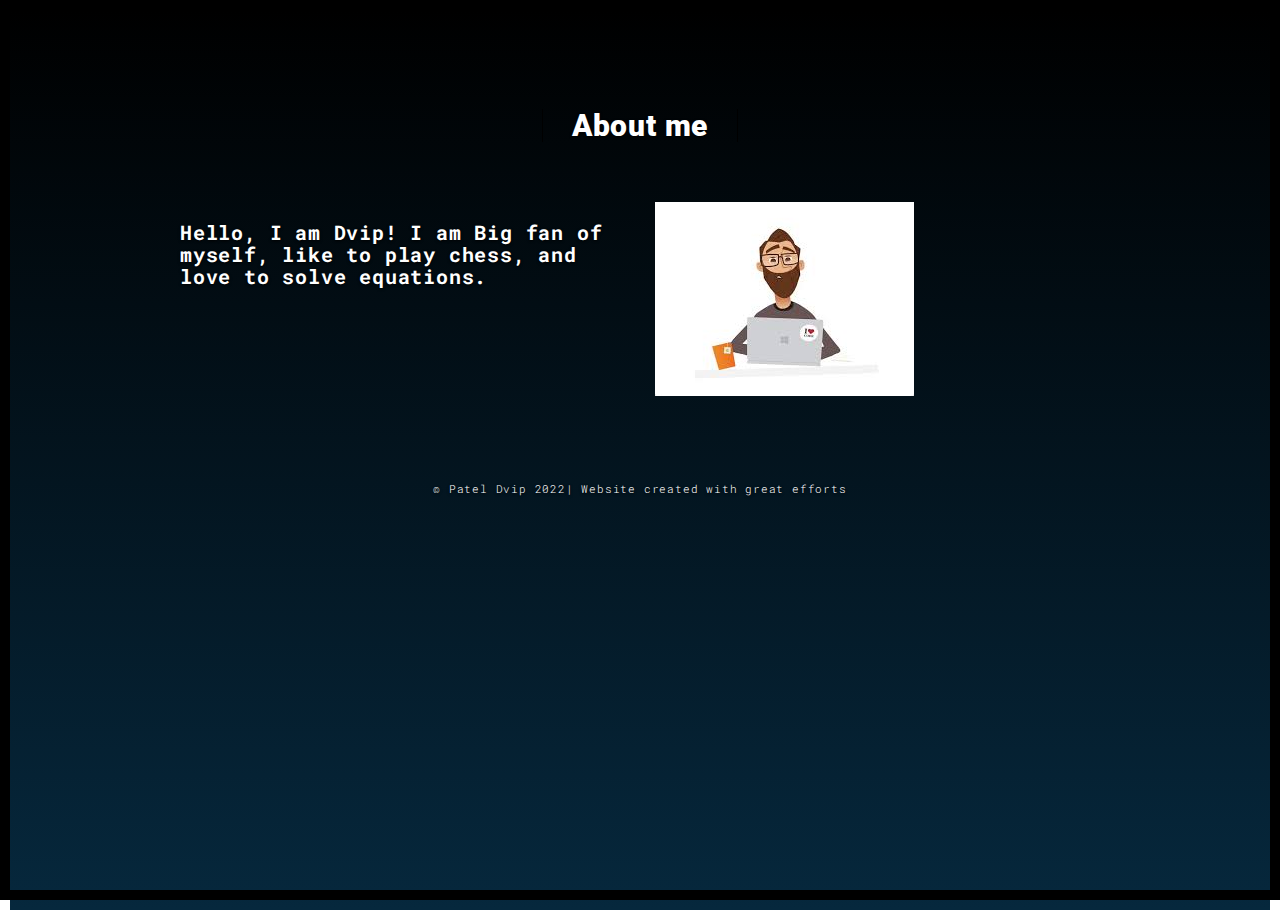
==== aboutme.html @ 4f1e0a8b "Add files via upload" ====
<!DOCTYPE html>
<html lang="en">
<head>
    <meta charset="UTF-8" />
    <meta content="IE=edge" http-equiv="X-UA-Compatible" />
    <meta content="width=device-width,initial-scale=1" name="viewport" />
    <meta content="description" name="description" />
    <meta name="google" content="notranslate" />
    <meta name="msapplication-tap-highlight" content="no" />
    <link href="./src/web-icon.ico" rel="icon" />
    <link rel="stylesheet" href="https://cdn.jsdelivr.net/npm/bootstrap@5.2.1/dist/css/bootstrap.min.css">
    <link rel="script" href="https://cdn.jsdelivr.net/npm/bootstrap@5.2.1/dist/js/bootstrap.bundle.min.js">
    <title>Starboy-About</title>
    <link href="css/style.css" rel="stylesheet" />
</head>

<body class="">
<div id="site-border-left"></div>
<div id="site-border-right"></div>
<div id="site-border-top"></div>
<div id="site-border-bottom"></div>
<div
        class="hero-full-container background-image-container white-text-container"
        style="background-image: linear-gradient(#000000, #06283D)"
>
    <div class="section-container">
        <div class="container">
            <div class="row">
                <div class="col-xs-12">
                    <div class="section-container-spacer text-center">
                        <h1 class="h2">About me</h1>
                    </div>

                    <div class="row">
                        <div class="col-md-10 col-md-offset-1">
                            <div class="row">
                                <div class="col-xs-12 col-md-6">
                                    <h3> Hello, I am Dvip! I am Big fan of myself, like to play chess, and love to solve equations.
                                    </li>
                                    </h3>
                                </ol>
                                </div>
                                <div class="col-xs-12 col-md-6">
                                    <img
                                            src="images/index.jpg"
                                            class="img-responsive"
                                            alt="Profile Picture"
                                    />
                                </div>
                            </div>
                        </div>
                    </div>
                </div>
            </div>
        </div>
    </div>

    <footer class="footer-container text-center card-footer bg-transparent border-success">
        <div class="container">
            <div class="row">
                <div class="col-xs-12">
                    <p>
                        © Patel Dvip 2022| Website created with great efforts
                    </p>
                </div>
            </div>
        </div>
    </footer>

    <script>
        document.addEventListener("DOMContentLoaded", function (event) {
            navActivePage();
        });
    </script>
    <script type="text/javascript" src="js/script.js"></script>
</body>
</html>
---- css/style.css ----
@import url(https://fonts.googleapis.com/css?family=Roboto:900|Roboto+Mono:300,400,700);
@import url(https://maxcdn.bootstrapcdn.com/font-awesome/4.7.0/css/font-awesome.min.css);
/*!
 * Bootstrap v3.3.7 (http://getbootstrap.com)
 * Copyright 2011-2016 Twitter, Inc.
 * Licensed under MIT (https://github.com/twbs/bootstrap/blob/master/LICENSE)
 */
/*! normalize.css v3.0.3 | MIT License | github.com/necolas/normalize.css */html {
    font-family:sans-serif;
    -ms-text-size-adjust:100%;
    -webkit-text-size-adjust:100%
}
body {
    margin:0
}
article,
aside,
details,
figcaption,
figure,
footer,
header,
hgroup,
main,
menu,
nav,
section,
summary {
    display:block
}
audio,
canvas,
progress,
video {
    display:inline-block;
    vertical-align:baseline
}
audio:not([controls]) {
    display:none;
    height:0
}
[hidden],
template {
    display:none
}
a {
    background-color:transparent
}
a:active,
a:hover {
    outline:0
}
abbr[title] {
    border-bottom:1px dotted
}
b,
strong {
    font-weight:700
}
dfn {
    font-style:italic
}
h1 {
    font-size:2em;
    margin:.67em 0
}
mark {
    background:#ff0;
    color:#000
}
small {
    font-size:80%
}
sub,
sup {
    font-size:75%;
    line-height:0;
    position:relative;
    vertical-align:baseline
}
sup {
    top:-.5em
}
sub {
    bottom:-.25em
}
img {
    border:0
}
svg:not(:root) {
    overflow:hidden
}
figure {
    margin:1em 40px
}
hr {
    box-sizing:content-box;
    height:0
}
pre {
    overflow:auto
}
code,
kbd,
pre,
samp {
    font-family:monospace,monospace;
    font-size:1em
}
button,
input,
optgroup,
select,
textarea {
    color:inherit;
    font:inherit;
    margin:0
}
button {
    overflow:visible
}
button,
select {
    text-transform:none
}
button,
html input[type=button],
input[type=reset],
input[type=submit] {
    -webkit-appearance:button;
    cursor:pointer
}
button[disabled],
html input[disabled] {
    cursor:default
}
button::-moz-focus-inner,
input::-moz-focus-inner {
    border:0;
    padding:0
}
input {
    line-height:normal
}
input[type=checkbox],
input[type=radio] {
    box-sizing:border-box;
    padding:0
}
input[type=number]::-webkit-inner-spin-button,
input[type=number]::-webkit-outer-spin-button {
    height:auto
}
input[type=search] {
    -webkit-appearance:textfield;
    box-sizing:content-box
}
input[type=search]::-webkit-search-cancel-button,
input[type=search]::-webkit-search-decoration {
    -webkit-appearance:none
}
fieldset {
    border:1px solid silver;
    margin:0 2px;
    padding:.35em .625em .75em
}
textarea {
    overflow:auto
}
optgroup {
    font-weight:700
}
table {
    border-collapse:collapse;
    border-spacing:0
}
td,
th {
    padding:0
}

/*! Source: https://github.com/h5bp/html5-boilerplate/blob/master/src/css/main.css */
@media print {
    *,
    :after,
    :before {
        background:transparent!important;
        color:#000!important;
        box-shadow:none!important;
        text-shadow:none!important
    }
    a,
    a:visited {
        text-decoration:underline
    }
    a[href]:after {
        content:" (" attr(href) ")"
    }
    abbr[title]:after {
        content:" (" attr(title) ")"
    }
    a[href^="#"]:after,
    a[href^="javascript:"]:after {
        content:""
    }
    blockquote,
    pre {
        border:1px solid #999;
        page-break-inside:avoid
    }
    thead {
        display:table-header-group
    }
    img,
    tr {
        page-break-inside:avoid
    }
    img {
        max-width:100%!important
    }
    h2,
    h3,
    p {
        orphans:3;
        widows:3
    }
    h2,
    h3 {
        page-break-after:avoid
    }
    .navbar {
        display:none
    }
    .btn>.caret,
    .dropup>.btn>.caret {
        border-top-color:#000!important
    }
    .label {
        border:1px solid #000
    }
    .table {
        border-collapse:collapse!important
    }
    .table td,
    .table th {
        background-color:#fff!important
    }
    .table-bordered td,
    .table-bordered th {
        border:1px solid #ddd!important
    }
}
*,
:after,
:before {
    -webkit-box-sizing:border-box;
    -moz-box-sizing:border-box;
    box-sizing:border-box
}
html {
    font-size:10px;
    -webkit-tap-highlight-color:transparent
}
body {
    font-family:Roboto Mono,Helvetica,Arial,sans-serif;
    font-size:11px;
    line-height:1.78;
    color:#000;
    background-color:#fff
}
button,
input,
select,
textarea {
    font-family:inherit;
    font-size:inherit;
    line-height:inherit
}
a {
    color:#001aff;
    text-decoration:none
}
a:focus,
a:hover {
    color:#0012b3;
    text-decoration:underline
}
a:focus {
    outline:5px auto -webkit-focus-ring-color;
    outline-offset:-2px
}
figure {
    margin:0
}
img {
    vertical-align:middle
}
.img-responsive {
    display:block;
    max-width:100%;
    height:auto
}
.img-rounded {
    border-radius:0
}
.img-thumbnail {
    padding:4px;
    line-height:1.78;
    background-color:#fff;
    border:1px solid #ddd;
    border-radius:0;
    -webkit-transition:all .2s ease-in-out;
    -o-transition:all .2s ease-in-out;
    transition:all .2s ease-in-out;
    display:inline-block;
    max-width:100%;
    height:auto
}
.img-circle {
    border-radius:50%
}
hr {
    margin-top:19px;
    margin-bottom:19px;
    border:0;
    border-top:1px solid #eee
}
.sr-only {
    position:absolute;
    width:1px;
    height:1px;
    margin:-1px;
    padding:0;
    overflow:hidden;
    clip:rect(0,0,0,0);
    border:0
}
.sr-only-focusable:active,
.sr-only-focusable:focus {
    position:static;
    width:auto;
    height:auto;
    margin:0;
    overflow:visible;
    clip:auto
}
[role=button] {
    cursor:pointer
}
.h1,
.h2,
.h3,
.h4,
.h5,
.h6,
h1,
h2,
h3,
h4,
h5,
h6 {
    font-family:Roboto Mono,Helvetica,Arial,sans-serif;
    font-weight:700;
    line-height:1.1;
    color:#000
}
.h1 .small,
.h1 small,
.h2 .small,
.h2 small,
.h3 .small,
.h3 small,
.h4 .small,
.h4 small,
.h5 .small,
.h5 small,
.h6 .small,
.h6 small,
h1 .small,
h1 small,
h2 .small,
h2 small,
h3 .small,
h3 small,
h4 .small,
h4 small,
h5 .small,
h5 small,
h6 .small,
h6 small {
    font-weight:400;
    line-height:1;
    color:#777
}
.h1,
.h2,
.h3,
h1,
h2,
h3 {
    margin-top:19px;
    margin-bottom:9.5px
}
.h1 .small,
.h1 small,
.h2 .small,
.h2 small,
.h3 .small,
.h3 small,
h1 .small,
h1 small,
h2 .small,
h2 small,
h3 .small,
h3 small {
    font-size:65%
}
.h4,
.h5,
.h6,
h4,
h5,
h6 {
    margin-top:9.5px;
    margin-bottom:9.5px
}
.h4 .small,
.h4 small,
.h5 .small,
.h5 small,
.h6 .small,
.h6 small,
h4 .small,
h4 small,
h5 .small,
h5 small,
h6 .small,
h6 small {
    font-size:75%
}
.h1,
h1 {
    font-size:70px
}
.h2,
h2 {
    font-size:30px
}
.h3,
h3 {
    font-size:20px
}
.h4,
.h5,
h4,
h5 {
    font-size:11px
}
.h6,
h6 {
    font-size:10px
}
p {
    margin:0 0 9.5px
}
.lead {
    margin-bottom:19px;
    font-size:12px;
    font-weight:300;
    line-height:1.4
}
@media (min-width:768px) {
    .lead {
        font-size:16.5px
    }
}
.small,
small {
    font-size:90%
}
.mark,
mark {
    background-color:#fcf8e3;
    padding:.2em
}
.text-left {
    text-align:left
}
.text-right {
    text-align:right
}
.text-center {
    text-align:center
}
.text-justify {
    text-align:justify
}
.text-nowrap {
    white-space:nowrap
}
.text-lowercase {
    text-transform:lowercase
}
.initialism,
.text-uppercase {
    text-transform:uppercase
}
.text-capitalize {
    text-transform:capitalize
}
.text-muted {
    color:#777
}
.text-primary {
    color:#001aff
}
a.text-primary:focus,
a.text-primary:hover {
    color:#0015cc
}
.text-success {
    color:#fff
}
a.text-success:focus,
a.text-success:hover {
    color:#e6e6e6
}
.text-info {
    color:#31708f
}
a.text-info:focus,
a.text-info:hover {
    color:#245269
}
.text-warning {
    color:#8a6d3b
}
a.text-warning:focus,
a.text-warning:hover {
    color:#66512c
}
.text-danger {
    color:#fff
}
a.text-danger:focus,
a.text-danger:hover {
    color:#e6e6e6
}
.bg-primary {
    color:#fff;
    background-color:#001aff
}
a.bg-primary:focus,
a.bg-primary:hover {
    background-color:#0015cc
}
.bg-success,
a.bg-success:focus,
a.bg-success:hover {
    background-color:#000
}
.bg-info {
    background-color:#d9edf7
}
a.bg-info:focus,
a.bg-info:hover {
    background-color:#afd9ee
}
.bg-warning {
    background-color:#fcf8e3
}
a.bg-warning:focus,
a.bg-warning:hover {
    background-color:#f7ecb5
}
.bg-danger {
    background-color:red
}
a.bg-danger:focus,
a.bg-danger:hover {
    background-color:#c00
}
.page-header {
    padding-bottom:8.5px;
    margin:38px 0 19px;
    border-bottom:1px solid #eee
}
ol,
ul {
    margin-top:0;
    margin-bottom:9.5px
}
ol ol,
ol ul,
ul ol,
ul ul {
    margin-bottom:0
}
.list-inline,
.list-unstyled {
    padding-left:0;
    list-style:none
}
.list-inline {
    margin-left:-5px
}
.list-inline>li {
    display:inline-block;
    padding-left:5px;
    padding-right:5px
}
dl {
    margin-top:0;
    margin-bottom:19px
}
dd,
dt {
    line-height:1.78
}
dt {
    font-weight:700
}
dd {
    margin-left:0
}
.dl-horizontal dd:after,
.dl-horizontal dd:before {
    content:" ";
    display:table
}
.dl-horizontal dd:after {
    clear:both
}
@media (min-width:768px) {
    .dl-horizontal dt {
        float:left;
        width:160px;
        clear:left;
        text-align:right;
        overflow:hidden;
        text-overflow:ellipsis;
        white-space:nowrap
    }
    .dl-horizontal dd {
        margin-left:180px
    }
}
abbr[data-original-title],
abbr[title] {
    cursor:help;
    border-bottom:1px dotted #777
}
.initialism {
    font-size:90%
}
blockquote {
    padding:9.5px 19px;
    margin:0 0 19px;
    font-size:13.75px;
    border-left:5px solid #eee
}
blockquote ol:last-child,
blockquote p:last-child,
blockquote ul:last-child {
    margin-bottom:0
}
blockquote .small,
blockquote footer,
blockquote small {
    display:block;
    font-size:80%;
    line-height:1.78;
    color:#777
}
blockquote .small:before,
blockquote footer:before,
blockquote small:before {
    content:"\2014   \A0"
}
.blockquote-reverse,
blockquote.pull-right {
    padding-right:15px;
    padding-left:0;
    border-right:5px solid #eee;
    border-left:0;
    text-align:right
}
.blockquote-reverse .small:before,
.blockquote-reverse footer:before,
.blockquote-reverse small:before,
blockquote.pull-right .small:before,
blockquote.pull-right footer:before,
blockquote.pull-right small:before {
    content:""
}
.blockquote-reverse .small:after,
.blockquote-reverse footer:after,
.blockquote-reverse small:after,
blockquote.pull-right .small:after,
blockquote.pull-right footer:after,
blockquote.pull-right small:after {
    content:"\A0   \2014"
}
address {
    margin-bottom:19px;
    font-style:normal;
    line-height:1.78
}
code,
kbd,
pre,
samp {
    font-family:Menlo,Monaco,Consolas,Courier New,monospace
}
code {
    color:#c7254e;
    background-color:#f9f2f4
}
code,
kbd {
    padding:2px 4px;
    font-size:90%;
    border-radius:0
}
kbd {
    color:#fff;
    background-color:#333;
    box-shadow:inset 0 -1px 0 rgba(0,0,0,.25)
}
kbd kbd {
    padding:0;
    font-size:100%;
    font-weight:700;
    box-shadow:none
}
pre {
    display:block;
    padding:9px;
    margin:0 0 9.5px;
    font-size:10px;
    line-height:1.78;
    word-break:break-all;
    word-wrap:break-word;
    color:#333;
    background-color:#f5f5f5;
    border:1px solid #ccc;
    border-radius:0
}
pre code {
    padding:0;
    font-size:inherit;
    color:inherit;
    white-space:pre-wrap;
    background-color:transparent;
    border-radius:0
}
.pre-scrollable {
    max-height:340px;
    overflow-y:scroll
}
.container {
    margin-right:auto;
    margin-left:auto;
    padding-left:15px;
    padding-right:15px
}
.container:after,
.container:before {
    content:" ";
    display:table
}
.container:after {
    clear:both
}
@media (min-width:768px) {
    .container {
        width:750px
    }
}
@media (min-width:992px) {
    .container {
        width:970px
    }
}
@media (min-width:1200px) {
    .container {
        width:1170px
    }
}
.container-fluid {
    margin-right:auto;
    margin-left:auto;
    padding-left:15px;
    padding-right:15px
}
.container-fluid:after,
.container-fluid:before {
    content:" ";
    display:table
}
.container-fluid:after {
    clear:both
}
.row {
    margin-left:-15px;
    margin-right:-15px
}
.row:after,
.row:before {
    content:" ";
    display:table
}
.row:after {
    clear:both
}
.col-lg-1,
.col-lg-2,
.col-lg-3,
.col-lg-4,
.col-lg-5,
.col-lg-6,
.col-lg-7,
.col-lg-8,
.col-lg-9,
.col-lg-10,
.col-lg-11,
.col-lg-12,
.col-md-1,
.col-md-2,
.col-md-3,
.col-md-4,
.col-md-5,
.col-md-6,
.col-md-7,
.col-md-8,
.col-md-9,
.col-md-10,
.col-md-11,
.col-md-12,
.col-sm-1,
.col-sm-2,
.col-sm-3,
.col-sm-4,
.col-sm-5,
.col-sm-6,
.col-sm-7,
.col-sm-8,
.col-sm-9,
.col-sm-10,
.col-sm-11,
.col-sm-12,
.col-xs-1,
.col-xs-2,
.col-xs-3,
.col-xs-4,
.col-xs-5,
.col-xs-6,
.col-xs-7,
.col-xs-8,
.col-xs-9,
.col-xs-10,
.col-xs-11,
.col-xs-12 {
    position:relative;
    min-height:1px;
    padding-left:15px;
    padding-right:15px
}
.col-xs-1,
.col-xs-2,
.col-xs-3,
.col-xs-4,
.col-xs-5,
.col-xs-6,
.col-xs-7,
.col-xs-8,
.col-xs-9,
.col-xs-10,
.col-xs-11,
.col-xs-12 {
    float:left
}
.col-xs-1 {
    width:8.33333%
}
.col-xs-2 {
    width:16.66667%
}
.col-xs-3 {
    width:25%
}
.col-xs-4 {
    width:33.33333%
}
.col-xs-5 {
    width:41.66667%
}
.col-xs-6 {
    width:50%
}
.col-xs-7 {
    width:58.33333%
}
.col-xs-8 {
    width:66.66667%
}
.col-xs-9 {
    width:75%
}
.col-xs-10 {
    width:83.33333%
}
.col-xs-11 {
    width:91.66667%
}
.col-xs-12 {
    width:100%
}
.col-xs-pull-0 {
    right:auto
}
.col-xs-pull-1 {
    right:8.33333%
}
.col-xs-pull-2 {
    right:16.66667%
}
.col-xs-pull-3 {
    right:25%
}
.col-xs-pull-4 {
    right:33.33333%
}
.col-xs-pull-5 {
    right:41.66667%
}
.col-xs-pull-6 {
    right:50%
}
.col-xs-pull-7 {
    right:58.33333%
}
.col-xs-pull-8 {
    right:66.66667%
}
.col-xs-pull-9 {
    right:75%
}
.col-xs-pull-10 {
    right:83.33333%
}
.col-xs-pull-11 {
    right:91.66667%
}
.col-xs-pull-12 {
    right:100%
}
.col-xs-push-0 {
    left:auto
}
.col-xs-push-1 {
    left:8.33333%
}
.col-xs-push-2 {
    left:16.66667%
}
.col-xs-push-3 {
    left:25%
}
.col-xs-push-4 {
    left:33.33333%
}
.col-xs-push-5 {
    left:41.66667%
}
.col-xs-push-6 {
    left:50%
}
.col-xs-push-7 {
    left:58.33333%
}
.col-xs-push-8 {
    left:66.66667%
}
.col-xs-push-9 {
    left:75%
}
.col-xs-push-10 {
    left:83.33333%
}
.col-xs-push-11 {
    left:91.66667%
}
.col-xs-push-12 {
    left:100%
}
.col-xs-offset-0 {
    margin-left:0
}
.col-xs-offset-1 {
    margin-left:8.33333%
}
.col-xs-offset-2 {
    margin-left:16.66667%
}
.col-xs-offset-3 {
    margin-left:25%
}
.col-xs-offset-4 {
    margin-left:33.33333%
}
.col-xs-offset-5 {
    margin-left:41.66667%
}
.col-xs-offset-6 {
    margin-left:50%
}
.col-xs-offset-7 {
    margin-left:58.33333%
}
.col-xs-offset-8 {
    margin-left:66.66667%
}
.col-xs-offset-9 {
    margin-left:75%
}
.col-xs-offset-10 {
    margin-left:83.33333%
}
.col-xs-offset-11 {
    margin-left:91.66667%
}
.col-xs-offset-12 {
    margin-left:100%
}
@media (min-width:768px) {
    .col-sm-1,
    .col-sm-2,
    .col-sm-3,
    .col-sm-4,
    .col-sm-5,
    .col-sm-6,
    .col-sm-7,
    .col-sm-8,
    .col-sm-9,
    .col-sm-10,
    .col-sm-11,
    .col-sm-12 {
        float:left
    }
    .col-sm-1 {
        width:8.33333%
    }
    .col-sm-2 {
        width:16.66667%
    }
    .col-sm-3 {
        width:25%
    }
    .col-sm-4 {
        width:33.33333%
    }
    .col-sm-5 {
        width:41.66667%
    }
    .col-sm-6 {
        width:50%
    }
    .col-sm-7 {
        width:58.33333%
    }
    .col-sm-8 {
        width:66.66667%
    }
    .col-sm-9 {
        width:75%
    }
    .col-sm-10 {
        width:83.33333%
    }
    .col-sm-11 {
        width:91.66667%
    }
    .col-sm-12 {
        width:100%
    }
    .col-sm-pull-0 {
        right:auto
    }
    .col-sm-pull-1 {
        right:8.33333%
    }
    .col-sm-pull-2 {
        right:16.66667%
    }
    .col-sm-pull-3 {
        right:25%
    }
    .col-sm-pull-4 {
        right:33.33333%
    }
    .col-sm-pull-5 {
        right:41.66667%
    }
    .col-sm-pull-6 {
        right:50%
    }
    .col-sm-pull-7 {
        right:58.33333%
    }
    .col-sm-pull-8 {
        right:66.66667%
    }
    .col-sm-pull-9 {
        right:75%
    }
    .col-sm-pull-10 {
        right:83.33333%
    }
    .col-sm-pull-11 {
        right:91.66667%
    }
    .col-sm-pull-12 {
        right:100%
    }
    .col-sm-push-0 {
        left:auto
    }
    .col-sm-push-1 {
        left:8.33333%
    }
    .col-sm-push-2 {
        left:16.66667%
    }
    .col-sm-push-3 {
        left:25%
    }
    .col-sm-push-4 {
        left:33.33333%
    }
    .col-sm-push-5 {
        left:41.66667%
    }
    .col-sm-push-6 {
        left:50%
    }
    .col-sm-push-7 {
        left:58.33333%
    }
    .col-sm-push-8 {
        left:66.66667%
    }
    .col-sm-push-9 {
        left:75%
    }
    .col-sm-push-10 {
        left:83.33333%
    }
    .col-sm-push-11 {
        left:91.66667%
    }
    .col-sm-push-12 {
        left:100%
    }
    .col-sm-offset-0 {
        margin-left:0
    }
    .col-sm-offset-1 {
        margin-left:8.33333%
    }
    .col-sm-offset-2 {
        margin-left:16.66667%
    }
    .col-sm-offset-3 {
        margin-left:25%
    }
    .col-sm-offset-4 {
        margin-left:33.33333%
    }
    .col-sm-offset-5 {
        margin-left:41.66667%
    }
    .col-sm-offset-6 {
        margin-left:50%
    }
    .col-sm-offset-7 {
        margin-left:58.33333%
    }
    .col-sm-offset-8 {
        margin-left:66.66667%
    }
    .col-sm-offset-9 {
        margin-left:75%
    }
    .col-sm-offset-10 {
        margin-left:83.33333%
    }
    .col-sm-offset-11 {
        margin-left:91.66667%
    }
    .col-sm-offset-12 {
        margin-left:100%
    }
}
@media (min-width:992px) {
    .col-md-1,
    .col-md-2,
    .col-md-3,
    .col-md-4,
    .col-md-5,
    .col-md-6,
    .col-md-7,
    .col-md-8,
    .col-md-9,
    .col-md-10,
    .col-md-11,
    .col-md-12 {
        float:left
    }
    .col-md-1 {
        width:8.33333%
    }
    .col-md-2 {
        width:16.66667%
    }
    .col-md-3 {
        width:25%
    }
    .col-md-4 {
        width:33.33333%
    }
    .col-md-5 {
        width:41.66667%
    }
    .col-md-6 {
        width:50%
    }
    .col-md-7 {
        width:58.33333%
    }
    .col-md-8 {
        width:66.66667%
    }
    .col-md-9 {
        width:75%
    }
    .col-md-10 {
        width:83.33333%
    }
    .col-md-11 {
        width:91.66667%
    }
    .col-md-12 {
        width:100%
    }
    .col-md-pull-0 {
        right:auto
    }
    .col-md-pull-1 {
        right:8.33333%
    }
    .col-md-pull-2 {
        right:16.66667%
    }
    .col-md-pull-3 {
        right:25%
    }
    .col-md-pull-4 {
        right:33.33333%
    }
    .col-md-pull-5 {
        right:41.66667%
    }
    .col-md-pull-6 {
        right:50%
    }
    .col-md-pull-7 {
        right:58.33333%
    }
    .col-md-pull-8 {
        right:66.66667%
    }
    .col-md-pull-9 {
        right:75%
    }
    .col-md-pull-10 {
        right:83.33333%
    }
    .col-md-pull-11 {
        right:91.66667%
    }
    .col-md-pull-12 {
        right:100%
    }
    .col-md-push-0 {
        left:auto
    }
    .col-md-push-1 {
        left:8.33333%
    }
    .col-md-push-2 {
        left:16.66667%
    }
    .col-md-push-3 {
        left:25%
    }
    .col-md-push-4 {
        left:33.33333%
    }
    .col-md-push-5 {
        left:41.66667%
    }
    .col-md-push-6 {
        left:50%
    }
    .col-md-push-7 {
        left:58.33333%
    }
    .col-md-push-8 {
        left:66.66667%
    }
    .col-md-push-9 {
        left:75%
    }
    .col-md-push-10 {
        left:83.33333%
    }
    .col-md-push-11 {
        left:91.66667%
    }
    .col-md-push-12 {
        left:100%
    }
    .col-md-offset-0 {
        margin-left:0
    }
    .col-md-offset-1 {
        margin-left:8.33333%
    }
    .col-md-offset-2 {
        margin-left:16.66667%
    }
    .col-md-offset-3 {
        margin-left:25%
    }
    .col-md-offset-4 {
        margin-left:33.33333%
    }
    .col-md-offset-5 {
        margin-left:41.66667%
    }
    .col-md-offset-6 {
        margin-left:50%
    }
    .col-md-offset-7 {
        margin-left:58.33333%
    }
    .col-md-offset-8 {
        margin-left:66.66667%
    }
    .col-md-offset-9 {
        margin-left:75%
    }
    .col-md-offset-10 {
        margin-left:83.33333%
    }
    .col-md-offset-11 {
        margin-left:91.66667%
    }
    .col-md-offset-12 {
        margin-left:100%
    }
}
@media (min-width:1200px) {
    .col-lg-1,
    .col-lg-2,
    .col-lg-3,
    .col-lg-4,
    .col-lg-5,
    .col-lg-6,
    .col-lg-7,
    .col-lg-8,
    .col-lg-9,
    .col-lg-10,
    .col-lg-11,
    .col-lg-12 {
        float:left
    }
    .col-lg-1 {
        width:8.33333%
    }
    .col-lg-2 {
        width:16.66667%
    }
    .col-lg-3 {
        width:25%
    }
    .col-lg-4 {
        width:33.33333%
    }
    .col-lg-5 {
        width:41.66667%
    }
    .col-lg-6 {
        width:50%
    }
    .col-lg-7 {
        width:58.33333%
    }
    .col-lg-8 {
        width:66.66667%
    }
    .col-lg-9 {
        width:75%
    }
    .col-lg-10 {
        width:83.33333%
    }
    .col-lg-11 {
        width:91.66667%
    }
    .col-lg-12 {
        width:100%
    }
    .col-lg-pull-0 {
        right:auto
    }
    .col-lg-pull-1 {
        right:8.33333%
    }
    .col-lg-pull-2 {
        right:16.66667%
    }
    .col-lg-pull-3 {
        right:25%
    }
    .col-lg-pull-4 {
        right:33.33333%
    }
    .col-lg-pull-5 {
        right:41.66667%
    }
    .col-lg-pull-6 {
        right:50%
    }
    .col-lg-pull-7 {
        right:58.33333%
    }
    .col-lg-pull-8 {
        right:66.66667%
    }
    .col-lg-pull-9 {
        right:75%
    }
    .col-lg-pull-10 {
        right:83.33333%
    }
    .col-lg-pull-11 {
        right:91.66667%
    }
    .col-lg-pull-12 {
        right:100%
    }
    .col-lg-push-0 {
        left:auto
    }
    .col-lg-push-1 {
        left:8.33333%
    }
    .col-lg-push-2 {
        left:16.66667%
    }
    .col-lg-push-3 {
        left:25%
    }
    .col-lg-push-4 {
        left:33.33333%
    }
    .col-lg-push-5 {
        left:41.66667%
    }
    .col-lg-push-6 {
        left:50%
    }
    .col-lg-push-7 {
        left:58.33333%
    }
    .col-lg-push-8 {
        left:66.66667%
    }
    .col-lg-push-9 {
        left:75%
    }
    .col-lg-push-10 {
        left:83.33333%
    }
    .col-lg-push-11 {
        left:91.66667%
    }
    .col-lg-push-12 {
        left:100%
    }
    .col-lg-offset-0 {
        margin-left:0
    }
    .col-lg-offset-1 {
        margin-left:8.33333%
    }
    .col-lg-offset-2 {
        margin-left:16.66667%
    }
    .col-lg-offset-3 {
        margin-left:25%
    }
    .col-lg-offset-4 {
        margin-left:33.33333%
    }
    .col-lg-offset-5 {
        margin-left:41.66667%
    }
    .col-lg-offset-6 {
        margin-left:50%
    }
    .col-lg-offset-7 {
        margin-left:58.33333%
    }
    .col-lg-offset-8 {
        margin-left:66.66667%
    }
    .col-lg-offset-9 {
        margin-left:75%
    }
    .col-lg-offset-10 {
        margin-left:83.33333%
    }
    .col-lg-offset-11 {
        margin-left:91.66667%
    }
    .col-lg-offset-12 {
        margin-left:100%
    }
}
table {
    background-color:transparent
}
caption {
    padding-top:8px;
    padding-bottom:8px;
    color:#777
}
caption,
th {
    text-align:left
}
.table {
    width:100%;
    max-width:100%;
    margin-bottom:19px
}
.table>tbody>tr>td,
.table>tbody>tr>th,
.table>tfoot>tr>td,
.table>tfoot>tr>th,
.table>thead>tr>td,
.table>thead>tr>th {
    padding:8px;
    line-height:1.78;
    vertical-align:top;
    border-top:1px solid #ddd
}
.table>thead>tr>th {
    vertical-align:bottom;
    border-bottom:2px solid #ddd
}
.table>caption+thead>tr:first-child>td,
.table>caption+thead>tr:first-child>th,
.table>colgroup+thead>tr:first-child>td,
.table>colgroup+thead>tr:first-child>th,
.table>thead:first-child>tr:first-child>td,
.table>thead:first-child>tr:first-child>th {
    border-top:0
}
.table>tbody+tbody {
    border-top:2px solid #ddd
}
.table .table {
    background-color:#fff
}
.table-condensed>tbody>tr>td,
.table-condensed>tbody>tr>th,
.table-condensed>tfoot>tr>td,
.table-condensed>tfoot>tr>th,
.table-condensed>thead>tr>td,
.table-condensed>thead>tr>th {
    padding:5px
}
.table-bordered,
.table-bordered>tbody>tr>td,
.table-bordered>tbody>tr>th,
.table-bordered>tfoot>tr>td,
.table-bordered>tfoot>tr>th,
.table-bordered>thead>tr>td,
.table-bordered>thead>tr>th {
    border:1px solid #ddd
}
.table-bordered>thead>tr>td,
.table-bordered>thead>tr>th {
    border-bottom-width:2px
}
.table-striped>tbody>tr:nth-of-type(odd) {
    background-color:#f9f9f9
}
.table-hover>tbody>tr:hover {
    background-color:#f5f5f5
}
table col[class*=col-] {
    position:static;
    float:none;
    display:table-column
}
table td[class*=col-],
table th[class*=col-] {
    position:static;
    float:none;
    display:table-cell
}
.table>tbody>tr.active>td,
.table>tbody>tr.active>th,
.table>tbody>tr>td.active,
.table>tbody>tr>th.active,
.table>tfoot>tr.active>td,
.table>tfoot>tr.active>th,
.table>tfoot>tr>td.active,
.table>tfoot>tr>th.active,
.table>thead>tr.active>td,
.table>thead>tr.active>th,
.table>thead>tr>td.active,
.table>thead>tr>th.active {
    background-color:#f5f5f5
}
.table-hover>tbody>tr.active:hover>td,
.table-hover>tbody>tr.active:hover>th,
.table-hover>tbody>tr:hover>.active,
.table-hover>tbody>tr>td.active:hover,
.table-hover>tbody>tr>th.active:hover {
    background-color:#e8e8e8
}
.table-hover>tbody>tr.success:hover>td,
.table-hover>tbody>tr.success:hover>th,
.table-hover>tbody>tr:hover>.success,
.table-hover>tbody>tr>td.success:hover,
.table-hover>tbody>tr>th.success:hover,
.table>tbody>tr.success>td,
.table>tbody>tr.success>th,
.table>tbody>tr>td.success,
.table>tbody>tr>th.success,
.table>tfoot>tr.success>td,
.table>tfoot>tr.success>th,
.table>tfoot>tr>td.success,
.table>tfoot>tr>th.success,
.table>thead>tr.success>td,
.table>thead>tr.success>th,
.table>thead>tr>td.success,
.table>thead>tr>th.success {
    background-color:#000
}
.table>tbody>tr.info>td,
.table>tbody>tr.info>th,
.table>tbody>tr>td.info,
.table>tbody>tr>th.info,
.table>tfoot>tr.info>td,
.table>tfoot>tr.info>th,
.table>tfoot>tr>td.info,
.table>tfoot>tr>th.info,
.table>thead>tr.info>td,
.table>thead>tr.info>th,
.table>thead>tr>td.info,
.table>thead>tr>th.info {
    background-color:#d9edf7
}
.table-hover>tbody>tr.info:hover>td,
.table-hover>tbody>tr.info:hover>th,
.table-hover>tbody>tr:hover>.info,
.table-hover>tbody>tr>td.info:hover,
.table-hover>tbody>tr>th.info:hover {
    background-color:#c4e3f3
}
.table>tbody>tr.warning>td,
.table>tbody>tr.warning>th,
.table>tbody>tr>td.warning,
.table>tbody>tr>th.warning,
.table>tfoot>tr.warning>td,
.table>tfoot>tr.warning>th,
.table>tfoot>tr>td.warning,
.table>tfoot>tr>th.warning,
.table>thead>tr.warning>td,
.table>thead>tr.warning>th,
.table>thead>tr>td.warning,
.table>thead>tr>th.warning {
    background-color:#fcf8e3
}
.table-hover>tbody>tr.warning:hover>td,
.table-hover>tbody>tr.warning:hover>th,
.table-hover>tbody>tr:hover>.warning,
.table-hover>tbody>tr>td.warning:hover,
.table-hover>tbody>tr>th.warning:hover {
    background-color:#faf2cc
}
.table>tbody>tr.danger>td,
.table>tbody>tr.danger>th,
.table>tbody>tr>td.danger,
.table>tbody>tr>th.danger,
.table>tfoot>tr.danger>td,
.table>tfoot>tr.danger>th,
.table>tfoot>tr>td.danger,
.table>tfoot>tr>th.danger,
.table>thead>tr.danger>td,
.table>thead>tr.danger>th,
.table>thead>tr>td.danger,
.table>thead>tr>th.danger {
    background-color:red
}
.table-hover>tbody>tr.danger:hover>td,
.table-hover>tbody>tr.danger:hover>th,
.table-hover>tbody>tr:hover>.danger,
.table-hover>tbody>tr>td.danger:hover,
.table-hover>tbody>tr>th.danger:hover {
    background-color:#e60000
}
.table-responsive {
    overflow-x:auto;
    min-height:.01%
}
@media screen and (max-width:767px) {
    .table-responsive {
        width:100%;
        margin-bottom:14.25px;
        overflow-y:hidden;
        -ms-overflow-style:-ms-autohiding-scrollbar;
        border:1px solid #ddd
    }
    .table-responsive>.table {
        margin-bottom:0
    }
    .table-responsive>.table>tbody>tr>td,
    .table-responsive>.table>tbody>tr>th,
    .table-responsive>.table>tfoot>tr>td,
    .table-responsive>.table>tfoot>tr>th,
    .table-responsive>.table>thead>tr>td,
    .table-responsive>.table>thead>tr>th {
        white-space:nowrap
    }
    .table-responsive>.table-bordered {
        border:0
    }
    .table-responsive>.table-bordered>tbody>tr>td:first-child,
    .table-responsive>.table-bordered>tbody>tr>th:first-child,
    .table-responsive>.table-bordered>tfoot>tr>td:first-child,
    .table-responsive>.table-bordered>tfoot>tr>th:first-child,
    .table-responsive>.table-bordered>thead>tr>td:first-child,
    .table-responsive>.table-bordered>thead>tr>th:first-child {
        border-left:0
    }
    .table-responsive>.table-bordered>tbody>tr>td:last-child,
    .table-responsive>.table-bordered>tbody>tr>th:last-child,
    .table-responsive>.table-bordered>tfoot>tr>td:last-child,
    .table-responsive>.table-bordered>tfoot>tr>th:last-child,
    .table-responsive>.table-bordered>thead>tr>td:last-child,
    .table-responsive>.table-bordered>thead>tr>th:last-child {
        border-right:0
    }
    .table-responsive>.table-bordered>tbody>tr:last-child>td,
    .table-responsive>.table-bordered>tbody>tr:last-child>th,
    .table-responsive>.table-bordered>tfoot>tr:last-child>td,
    .table-responsive>.table-bordered>tfoot>tr:last-child>th {
        border-bottom:0
    }
}
fieldset {
    margin:0;
    min-width:0
}
fieldset,
legend {
    padding:0;
    border:0
}
legend {
    display:block;
    width:100%;
    margin-bottom:19px;
    font-size:16.5px;
    line-height:inherit;
    color:#333;
    border-bottom:1px solid #e5e5e5
}
label {
    display:inline-block;
    max-width:100%;
    margin-bottom:5px;
    font-weight:700
}
input[type=search] {
    -webkit-box-sizing:border-box;
    -moz-box-sizing:border-box;
    box-sizing:border-box
}
input[type=checkbox],
input[type=radio] {
    margin:4px 0 0;
    margin-top:1px\9;
    line-height:normal
}
input[type=file] {
    display:block
}
input[type=range] {
    display:block;
    width:100%
}
select[multiple],
select[size] {
    height:auto
}
input[type=checkbox]:focus,
input[type=file]:focus,
input[type=radio]:focus {
    outline:5px auto -webkit-focus-ring-color;
    outline-offset:-2px
}
output {
    padding-top:9px
}
.form-control,
output {
    display:block;
    font-size:11px;
    line-height:1.78;
    color:#555
}
.form-control {
    width:100%;
    height:40px;
    padding:8px 14px;
    background-color:#fff;
    background-image:none;
    border:1px solid #000;
    border-radius:0;
    -webkit-box-shadow:inset 0 1px 1px rgba(0,0,0,.075);
    box-shadow:inset 0 1px 1px rgba(0,0,0,.075);
    -webkit-transition:border-color .15s ease-in-out,box-shadow .15s ease-in-out;
    -o-transition:border-color ease-in-out .15s,box-shadow ease-in-out .15s;
    transition:border-color .15s ease-in-out,box-shadow .15s ease-in-out
}
.form-control:focus {
    border-color:#66afe9;
    -webkit-box-shadow:inset 0 1px 1px rgba(0,0,0,.075),0 0 8px rgba(102,175,233,.6);
    box-shadow:inset 0 1px 1px rgba(0,0,0,.075),0 0 8px rgba(102,175,233,.6)
}
.form-control::-moz-placeholder {
    color:#999;
    opacity:1
}
.form-control:-ms-input-placeholder {
    color:#999
}
.form-control::-webkit-input-placeholder {
    color:#999
}
.form-control::-ms-expand {
    border:0;
    background-color:transparent
}
.form-control[disabled],
.form-control[readonly],
fieldset[disabled] .form-control {
    background-color:#eee;
    opacity:1
}
.form-control[disabled],
fieldset[disabled] .form-control {
    cursor:not-allowed
}
textarea.form-control {
    height:auto
}
input[type=search] {
    -webkit-appearance:none
}
@media screen and (-webkit-min-device-pixel-ratio:0) {
    input[type=date].form-control,
    input[type=datetime-local].form-control,
    input[type=month].form-control,
    input[type=time].form-control {
        line-height:40px
    }
    .input-group-sm>.input-group-btn>input[type=date].btn,
    .input-group-sm>.input-group-btn>input[type=datetime-local].btn,
    .input-group-sm>.input-group-btn>input[type=month].btn,
    .input-group-sm>.input-group-btn>input[type=time].btn,
    .input-group-sm>input[type=date].form-control,
    .input-group-sm>input[type=date].input-group-addon,
    .input-group-sm>input[type=datetime-local].form-control,
    .input-group-sm>input[type=datetime-local].input-group-addon,
    .input-group-sm>input[type=month].form-control,
    .input-group-sm>input[type=month].input-group-addon,
    .input-group-sm>input[type=time].form-control,
    .input-group-sm>input[type=time].input-group-addon,
    .input-group-sm input[type=date],
    .input-group-sm input[type=datetime-local],
    .input-group-sm input[type=month],
    .input-group-sm input[type=time],
    input[type=date].input-sm,
    input[type=datetime-local].input-sm,
    input[type=month].input-sm,
    input[type=time].input-sm {
        line-height:27px
    }
    .input-group-lg>.input-group-btn>input[type=date].btn,
    .input-group-lg>.input-group-btn>input[type=datetime-local].btn,
    .input-group-lg>.input-group-btn>input[type=month].btn,
    .input-group-lg>.input-group-btn>input[type=time].btn,
    .input-group-lg>input[type=date].form-control,
    .input-group-lg>input[type=date].input-group-addon,
    .input-group-lg>input[type=datetime-local].form-control,
    .input-group-lg>input[type=datetime-local].input-group-addon,
    .input-group-lg>input[type=month].form-control,
    .input-group-lg>input[type=month].input-group-addon,
    .input-group-lg>input[type=time].form-control,
    .input-group-lg>input[type=time].input-group-addon,
    .input-group-lg input[type=date],
    .input-group-lg input[type=datetime-local],
    .input-group-lg input[type=month],
    .input-group-lg input[type=time],
    input[type=date].input-lg,
    input[type=datetime-local].input-lg,
    input[type=month].input-lg,
    input[type=time].input-lg {
        line-height:41px
    }
}
.form-group {
    margin-bottom:15px
}
.checkbox,
.radio {
    position:relative;
    display:block;
    margin-top:10px;
    margin-bottom:10px
}
.checkbox label,
.radio label {
    min-height:19px;
    padding-left:20px;
    margin-bottom:0;
    font-weight:400;
    cursor:pointer
}
.checkbox-inline input[type=checkbox],
.checkbox input[type=checkbox],
.radio-inline input[type=radio],
.radio input[type=radio] {
    position:absolute;
    margin-left:-20px;
    margin-top:4px\9
}
.checkbox+.checkbox,
.radio+.radio {
    margin-top:-5px
}
.checkbox-inline,
.radio-inline {
    position:relative;
    display:inline-block;
    padding-left:20px;
    margin-bottom:0;
    vertical-align:middle;
    font-weight:400;
    cursor:pointer
}
.checkbox-inline+.checkbox-inline,
.radio-inline+.radio-inline {
    margin-top:0;
    margin-left:10px
}
.checkbox-inline.disabled,
.checkbox.disabled label,
.radio-inline.disabled,
.radio.disabled label,
fieldset[disabled] .checkbox-inline,
fieldset[disabled] .checkbox label,
fieldset[disabled] .radio-inline,
fieldset[disabled] .radio label,
fieldset[disabled] input[type=checkbox],
fieldset[disabled] input[type=radio],
input[type=checkbox].disabled,
input[type=checkbox][disabled],
input[type=radio].disabled,
input[type=radio][disabled] {
    cursor:not-allowed
}
.form-control-static {
    padding-top:9px;
    padding-bottom:9px;
    margin-bottom:0;
    min-height:30px
}
.form-control-static.input-lg,
.form-control-static.input-sm,
.input-group-lg>.form-control-static.form-control,
.input-group-lg>.form-control-static.input-group-addon,
.input-group-lg>.input-group-btn>.form-control-static.btn,
.input-group-sm>.form-control-static.form-control,
.input-group-sm>.form-control-static.input-group-addon,
.input-group-sm>.input-group-btn>.form-control-static.btn {
    padding-left:0;
    padding-right:0
}
.input-group-sm>.form-control,
.input-group-sm>.input-group-addon,
.input-group-sm>.input-group-btn>.btn,
.input-sm {
    height:27px;
    padding:5px 10px;
    font-size:10px;
    line-height:1.5;
    border-radius:0
}
.input-group-sm>.input-group-btn>select.btn,
.input-group-sm>select.form-control,
.input-group-sm>select.input-group-addon,
select.input-sm {
    height:27px;
    line-height:27px
}
.input-group-sm>.input-group-btn>select[multiple].btn,
.input-group-sm>.input-group-btn>textarea.btn,
.input-group-sm>select[multiple].form-control,
.input-group-sm>select[multiple].input-group-addon,
.input-group-sm>textarea.form-control,
.input-group-sm>textarea.input-group-addon,
select[multiple].input-sm,
textarea.input-sm {
    height:auto
}
.form-group-sm .form-control {
    height:27px;
    padding:5px 10px;
    font-size:10px;
    line-height:1.5;
    border-radius:0
}
.form-group-sm select.form-control {
    height:27px;
    line-height:27px
}
.form-group-sm select[multiple].form-control,
.form-group-sm textarea.form-control {
    height:auto
}
.form-group-sm .form-control-static {
    height:27px;
    min-height:29px;
    padding:6px 10px;
    font-size:10px;
    line-height:1.5
}
.input-group-lg>.form-control,
.input-group-lg>.input-group-addon,
.input-group-lg>.input-group-btn>.btn,
.input-lg {
    height:41px;
    padding:10px 16px;
    font-size:14px;
    line-height:1.33333;
    border-radius:0
}
.input-group-lg>.input-group-btn>select.btn,
.input-group-lg>select.form-control,
.input-group-lg>select.input-group-addon,
select.input-lg {
    height:41px;
    line-height:41px
}
.input-group-lg>.input-group-btn>select[multiple].btn,
.input-group-lg>.input-group-btn>textarea.btn,
.input-group-lg>select[multiple].form-control,
.input-group-lg>select[multiple].input-group-addon,
.input-group-lg>textarea.form-control,
.input-group-lg>textarea.input-group-addon,
select[multiple].input-lg,
textarea.input-lg {
    height:auto
}
.form-group-lg .form-control {
    height:41px;
    padding:10px 16px;
    font-size:14px;
    line-height:1.33333;
    border-radius:0
}
.form-group-lg select.form-control {
    height:41px;
    line-height:41px
}
.form-group-lg select[multiple].form-control,
.form-group-lg textarea.form-control {
    height:auto
}
.form-group-lg .form-control-static {
    height:41px;
    min-height:33px;
    padding:11px 16px;
    font-size:14px;
    line-height:1.33333
}
.has-feedback {
    position:relative
}
.has-feedback .form-control {
    padding-right:50px
}
.form-control-feedback {
    position:absolute;
    top:0;
    right:0;
    z-index:2;
    display:block;
    width:40px;
    height:40px;
    line-height:40px;
    text-align:center;
    pointer-events:none
}
.form-group-lg .form-control+.form-control-feedback,
.input-group-lg+.form-control-feedback,
.input-group-lg>.form-control+.form-control-feedback,
.input-group-lg>.input-group-addon+.form-control-feedback,
.input-group-lg>.input-group-btn>.btn+.form-control-feedback,
.input-lg+.form-control-feedback {
    width:41px;
    height:41px;
    line-height:41px
}
.form-group-sm .form-control+.form-control-feedback,
.input-group-sm+.form-control-feedback,
.input-group-sm>.form-control+.form-control-feedback,
.input-group-sm>.input-group-addon+.form-control-feedback,
.input-group-sm>.input-group-btn>.btn+.form-control-feedback,
.input-sm+.form-control-feedback {
    width:27px;
    height:27px;
    line-height:27px
}
.has-success .checkbox,
.has-success .checkbox-inline,
.has-success.checkbox-inline label,
.has-success.checkbox label,
.has-success .control-label,
.has-success .help-block,
.has-success .radio,
.has-success .radio-inline,
.has-success.radio-inline label,
.has-success.radio label {
    color:#fff
}
.has-success .form-control {
    border-color:#fff;
    -webkit-box-shadow:inset 0 1px 1px rgba(0,0,0,.075);
    box-shadow:inset 0 1px 1px rgba(0,0,0,.075)
}
.has-success .form-control:focus {
    border-color:#e6e6e6;
    -webkit-box-shadow:inset 0 1px 1px rgba(0,0,0,.075),0 0 6px #fff;
    box-shadow:inset 0 1px 1px rgba(0,0,0,.075),0 0 6px #fff
}
.has-success .input-group-addon {
    color:#fff;
    border-color:#fff;
    background-color:#000
}
.has-success .form-control-feedback {
    color:#fff
}
.has-warning .checkbox,
.has-warning .checkbox-inline,
.has-warning.checkbox-inline label,
.has-warning.checkbox label,
.has-warning .control-label,
.has-warning .help-block,
.has-warning .radio,
.has-warning .radio-inline,
.has-warning.radio-inline label,
.has-warning.radio label {
    color:#8a6d3b
}
.has-warning .form-control {
    border-color:#8a6d3b;
    -webkit-box-shadow:inset 0 1px 1px rgba(0,0,0,.075);
    box-shadow:inset 0 1px 1px rgba(0,0,0,.075)
}
.has-warning .form-control:focus {
    border-color:#66512c;
    -webkit-box-shadow:inset 0 1px 1px rgba(0,0,0,.075),0 0 6px #c0a16b;
    box-shadow:inset 0 1px 1px rgba(0,0,0,.075),0 0 6px #c0a16b
}
.has-warning .input-group-addon {
    color:#8a6d3b;
    border-color:#8a6d3b;
    background-color:#fcf8e3
}
.has-warning .form-control-feedback {
    color:#8a6d3b
}
.has-error .checkbox,
.has-error .checkbox-inline,
.has-error.checkbox-inline label,
.has-error.checkbox label,
.has-error .control-label,
.has-error .help-block,
.has-error .radio,
.has-error .radio-inline,
.has-error.radio-inline label,
.has-error.radio label {
    color:#fff
}
.has-error .form-control {
    border-color:#fff;
    -webkit-box-shadow:inset 0 1px 1px rgba(0,0,0,.075);
    box-shadow:inset 0 1px 1px rgba(0,0,0,.075)
}
.has-error .form-control:focus {
    border-color:#e6e6e6;
    -webkit-box-shadow:inset 0 1px 1px rgba(0,0,0,.075),0 0 6px #fff;
    box-shadow:inset 0 1px 1px rgba(0,0,0,.075),0 0 6px #fff
}
.has-error .input-group-addon {
    color:#fff;
    border-color:#fff;
    background-color:red
}
.has-error .form-control-feedback {
    color:#fff
}
.has-feedback label~.form-control-feedback {
    top:24px
}
.has-feedback label.sr-only~.form-control-feedback {
    top:0
}
.help-block {
    display:block;
    margin-top:5px;
    margin-bottom:10px;
    color:#404040
}
@media (min-width:768px) {
    .form-inline .form-group {
        display:inline-block;
        margin-bottom:0;
        vertical-align:middle
    }
    .form-inline .form-control {
        display:inline-block;
        width:auto;
        vertical-align:middle
    }
    .form-inline .form-control-static {
        display:inline-block
    }
    .form-inline .input-group {
        display:inline-table;
        vertical-align:middle
    }
    .form-inline .input-group .form-control,
    .form-inline .input-group .input-group-addon,
    .form-inline .input-group .input-group-btn {
        width:auto
    }
    .form-inline .input-group>.form-control {
        width:100%
    }
    .form-inline .control-label {
        margin-bottom:0;
        vertical-align:middle
    }
    .form-inline .checkbox,
    .form-inline .radio {
        display:inline-block;
        margin-top:0;
        margin-bottom:0;
        vertical-align:middle
    }
    .form-inline .checkbox label,
    .form-inline .radio label {
        padding-left:0
    }
    .form-inline .checkbox input[type=checkbox],
    .form-inline .radio input[type=radio] {
        position:relative;
        margin-left:0
    }
    .form-inline .has-feedback .form-control-feedback {
        top:0
    }
}
.form-horizontal .checkbox,
.form-horizontal .checkbox-inline,
.form-horizontal .radio,
.form-horizontal .radio-inline {
    margin-top:0;
    margin-bottom:0;
    padding-top:9px
}
.form-horizontal .checkbox,
.form-horizontal .radio {
    min-height:28px
}
.form-horizontal .form-group {
    margin-left:-15px;
    margin-right:-15px
}
.form-horizontal .form-group:after,
.form-horizontal .form-group:before {
    content:" ";
    display:table
}
.form-horizontal .form-group:after {
    clear:both
}
@media (min-width:768px) {
    .form-horizontal .control-label {
        text-align:right;
        margin-bottom:0;
        padding-top:9px
    }
}
.form-horizontal .has-feedback .form-control-feedback {
    right:15px
}
@media (min-width:768px) {
    .form-horizontal .form-group-lg .control-label {
        padding-top:11px;
        font-size:14px
    }
}
@media (min-width:768px) {
    .form-horizontal .form-group-sm .control-label {
        padding-top:6px;
        font-size:10px
    }
}
.btn {
    display:inline-block;
    margin-bottom:0;
    font-weight:400;
    text-align:center;
    vertical-align:middle;
    touch-action:manipulation;
    cursor:pointer;
    background-image:none;
    border:1px solid transparent;
    white-space:nowrap;
    padding:8px 14px;
    font-size:11px;
    line-height:1.78;
    border-radius:0;
    -webkit-user-select:none;
    -moz-user-select:none;
    -ms-user-select:none;
    user-select:none
}
.btn.active.focus,
.btn.active:focus,
.btn.focus,
.btn:active.focus,
.btn:active:focus,
.btn:focus {
    outline:5px auto -webkit-focus-ring-color;
    outline-offset:-2px
}
.btn.focus,
.btn:focus,
.btn:hover {
    color:#000;
    text-decoration:none
}
.btn.active,
.btn:active {
    outline:0;
    background-image:none;
    -webkit-box-shadow:inset 0 3px 5px rgba(0,0,0,.125);
    box-shadow:inset 0 3px 5px rgba(0,0,0,.125)
}
.btn.disabled,
.btn[disabled],
fieldset[disabled] .btn {
    cursor:not-allowed;
    opacity:.65;
    filter:alpha(opacity=65);
    -webkit-box-shadow:none;
    box-shadow:none
}
a.btn.disabled,
fieldset[disabled] a.btn {
    pointer-events:none
}
.btn-default,
.btn-default.active,
.btn-default.active.focus,
.btn-default.active:focus,
.btn-default.active:hover,
.btn-default.focus,
.btn-default:active,
.btn-default:active.focus,
.btn-default:active:focus,
.btn-default:active:hover,
.btn-default:focus,
.btn-default:hover,
.open>.btn-default.dropdown-toggle,
.open>.btn-default.dropdown-toggle.focus,
.open>.btn-default.dropdown-toggle:focus,
.open>.btn-default.dropdown-toggle:hover {
    color:#000;
    background-color:transparent;
    border-color:#000
}
.btn-default.active,
.btn-default:active,
.open>.btn-default.dropdown-toggle {
    background-image:none
}
.btn-default.disabled.focus,
.btn-default.disabled:focus,
.btn-default.disabled:hover,
.btn-default[disabled].focus,
.btn-default[disabled]:focus,
.btn-default[disabled]:hover,
fieldset[disabled] .btn-default.focus,
fieldset[disabled] .btn-default:focus,
fieldset[disabled] .btn-default:hover {
    background-color:transparent;
    border-color:#000
}
.btn-default .badge {
    color:transparent;
    background-color:#000
}
.btn-primary {
    color:#001aff;
    background-color:transparent;
    border-color:#001aff
}
.btn-primary.focus,
.btn-primary:focus {
    color:#001aff;
    background-color:transparent;
    border-color:#000d80
}
.btn-primary.active,
.btn-primary:active,
.btn-primary:hover,
.open>.btn-primary.dropdown-toggle {
    color:#001aff;
    background-color:transparent;
    border-color:#0014c2
}
.btn-primary.active.focus,
.btn-primary.active:focus,
.btn-primary.active:hover,
.btn-primary:active.focus,
.btn-primary:active:focus,
.btn-primary:active:hover,
.open>.btn-primary.dropdown-toggle.focus,
.open>.btn-primary.dropdown-toggle:focus,
.open>.btn-primary.dropdown-toggle:hover {
    color:#001aff;
    background-color:transparent;
    border-color:#000d80
}
.btn-primary.active,
.btn-primary:active,
.open>.btn-primary.dropdown-toggle {
    background-image:none
}
.btn-primary.disabled.focus,
.btn-primary.disabled:focus,
.btn-primary.disabled:hover,
.btn-primary[disabled].focus,
.btn-primary[disabled]:focus,
.btn-primary[disabled]:hover,
fieldset[disabled] .btn-primary.focus,
fieldset[disabled] .btn-primary:focus,
fieldset[disabled] .btn-primary:hover {
    background-color:transparent;
    border-color:#001aff
}
.btn-primary .badge {
    color:transparent;
    background-color:#001aff
}
.btn-success {
    color:#5cb85c;
    background-color:transparent;
    border-color:#5cb85c
}
.btn-success.focus,
.btn-success:focus {
    color:#5cb85c;
    background-color:transparent;
    border-color:#2d672d
}
.btn-success.active,
.btn-success:active,
.btn-success:hover,
.open>.btn-success.dropdown-toggle {
    color:#5cb85c;
    background-color:transparent;
    border-color:#419641
}
.btn-success.active.focus,
.btn-success.active:focus,
.btn-success.active:hover,
.btn-success:active.focus,
.btn-success:active:focus,
.btn-success:active:hover,
.open>.btn-success.dropdown-toggle.focus,
.open>.btn-success.dropdown-toggle:focus,
.open>.btn-success.dropdown-toggle:hover {
    color:#5cb85c;
    background-color:transparent;
    border-color:#2d672d
}
.btn-success.active,
.btn-success:active,
.open>.btn-success.dropdown-toggle {
    background-image:none
}
.btn-success.disabled.focus,
.btn-success.disabled:focus,
.btn-success.disabled:hover,
.btn-success[disabled].focus,
.btn-success[disabled]:focus,
.btn-success[disabled]:hover,
fieldset[disabled] .btn-success.focus,
fieldset[disabled] .btn-success:focus,
fieldset[disabled] .btn-success:hover {
    background-color:transparent;
    border-color:#5cb85c
}
.btn-success .badge {
    color:transparent;
    background-color:#5cb85c
}
.btn-info {
    border-color:#5bc0de
}
.btn-info,
.btn-info.focus,
.btn-info:focus {
    color:#5bc0de;
    background-color:transparent
}
.btn-info.focus,
.btn-info:focus {
    border-color:#1f7e9a
}
.btn-info.active,
.btn-info:active,
.btn-info:hover,
.open>.btn-info.dropdown-toggle {
    color:#5bc0de;
    background-color:transparent;
    border-color:#2aabd2
}
.btn-info.active.focus,
.btn-info.active:focus,
.btn-info.active:hover,
.btn-info:active.focus,
.btn-info:active:focus,
.btn-info:active:hover,
.open>.btn-info.dropdown-toggle.focus,
.open>.btn-info.dropdown-toggle:focus,
.open>.btn-info.dropdown-toggle:hover {
    color:#5bc0de;
    background-color:transparent;
    border-color:#1f7e9a
}
.btn-info.active,
.btn-info:active,
.open>.btn-info.dropdown-toggle {
    background-image:none
}
.btn-info.disabled.focus,
.btn-info.disabled:focus,
.btn-info.disabled:hover,
.btn-info[disabled].focus,
.btn-info[disabled]:focus,
.btn-info[disabled]:hover,
fieldset[disabled] .btn-info.focus,
fieldset[disabled] .btn-info:focus,
fieldset[disabled] .btn-info:hover {
    background-color:transparent;
    border-color:#5bc0de
}
.btn-info .badge {
    color:transparent;
    background-color:#5bc0de
}
.btn-warning {
    color:#f0ad4e;
    background-color:transparent;
    border-color:#f0ad4e
}
.btn-warning.focus,
.btn-warning:focus {
    color:#f0ad4e;
    background-color:transparent;
    border-color:#b06d0f
}
.btn-warning.active,
.btn-warning:active,
.btn-warning:hover,
.open>.btn-warning.dropdown-toggle {
    color:#f0ad4e;
    background-color:transparent;
    border-color:#eb9316
}
.btn-warning.active.focus,
.btn-warning.active:focus,
.btn-warning.active:hover,
.btn-warning:active.focus,
.btn-warning:active:focus,
.btn-warning:active:hover,
.open>.btn-warning.dropdown-toggle.focus,
.open>.btn-warning.dropdown-toggle:focus,
.open>.btn-warning.dropdown-toggle:hover {
    color:#f0ad4e;
    background-color:transparent;
    border-color:#b06d0f
}
.btn-warning.active,
.btn-warning:active,
.open>.btn-warning.dropdown-toggle {
    background-image:none
}
.btn-warning.disabled.focus,
.btn-warning.disabled:focus,
.btn-warning.disabled:hover,
.btn-warning[disabled].focus,
.btn-warning[disabled]:focus,
.btn-warning[disabled]:hover,
fieldset[disabled] .btn-warning.focus,
fieldset[disabled] .btn-warning:focus,
fieldset[disabled] .btn-warning:hover {
    background-color:transparent;
    border-color:#f0ad4e
}
.btn-warning .badge {
    color:transparent;
    background-color:#f0ad4e
}
.btn-danger {
    color:#d9534f;
    background-color:transparent;
    border-color:#d9534f
}
.btn-danger.focus,
.btn-danger:focus {
    color:#d9534f;
    background-color:transparent;
    border-color:#8b211e
}
.btn-danger.active,
.btn-danger:active,
.btn-danger:hover,
.open>.btn-danger.dropdown-toggle {
    color:#d9534f;
    background-color:transparent;
    border-color:#c12e2a
}
.btn-danger.active.focus,
.btn-danger.active:focus,
.btn-danger.active:hover,
.btn-danger:active.focus,
.btn-danger:active:focus,
.btn-danger:active:hover,
.open>.btn-danger.dropdown-toggle.focus,
.open>.btn-danger.dropdown-toggle:focus,
.open>.btn-danger.dropdown-toggle:hover {
    color:#d9534f;
    background-color:transparent;
    border-color:#8b211e
}
.btn-danger.active,
.btn-danger:active,
.open>.btn-danger.dropdown-toggle {
    background-image:none
}
.btn-danger.disabled.focus,
.btn-danger.disabled:focus,
.btn-danger.disabled:hover,
.btn-danger[disabled].focus,
.btn-danger[disabled]:focus,
.btn-danger[disabled]:hover,
fieldset[disabled] .btn-danger.focus,
fieldset[disabled] .btn-danger:focus,
fieldset[disabled] .btn-danger:hover {
    background-color:transparent;
    border-color:#d9534f
}
.btn-danger .badge {
    color:transparent;
    background-color:#d9534f
}
.btn-link {
    color:#001aff;
    font-weight:400;
    border-radius:0
}
.btn-link,
.btn-link.active,
.btn-link:active,
.btn-link[disabled],
fieldset[disabled] .btn-link {
    background-color:transparent;
    -webkit-box-shadow:none;
    box-shadow:none
}
.btn-link,
.btn-link:active,
.btn-link:focus,
.btn-link:hover {
    border-color:transparent
}
.btn-link:focus,
.btn-link:hover {
    color:#0012b3;
    text-decoration:underline;
    background-color:transparent
}
.btn-link[disabled]:focus,
.btn-link[disabled]:hover,
fieldset[disabled] .btn-link:focus,
fieldset[disabled] .btn-link:hover {
    color:#777;
    text-decoration:none
}
.btn-group-lg>.btn,
.btn-lg {
    padding:10px 16px;
    font-size:14px;
    line-height:1.33333;
    border-radius:0
}
.btn-group-sm>.btn,
.btn-sm {
    padding:5px 10px;
    font-size:10px;
    line-height:1.5;
    border-radius:0
}
.btn-group-xs>.btn,
.btn-xs {
    padding:1px 5px;
    font-size:10px;
    line-height:1.5;
    border-radius:0
}
.btn-block {
    display:block;
    width:100%
}
.btn-block+.btn-block {
    margin-top:5px
}
input[type=button].btn-block,
input[type=reset].btn-block,
input[type=submit].btn-block {
    width:100%
}
.fade {
    opacity:0;
    -webkit-transition:opacity .15s linear;
    -o-transition:opacity .15s linear;
    transition:opacity .15s linear
}
.fade.in {
    opacity:1
}
.collapse {
    display:none
}
.collapse.in {
    display:block
}
tr.collapse.in {
    display:table-row
}
tbody.collapse.in {
    display:table-row-group
}
.collapsing {
    position:relative;
    height:0;
    overflow:hidden;
    -webkit-transition-property:height,visibility;
    transition-property:height,visibility;
    -webkit-transition-duration:.35s;
    transition-duration:.35s;
    -webkit-transition-timing-function:ease;
    transition-timing-function:ease
}
.caret {
    display:inline-block;
    width:0;
    height:0;
    margin-left:2px;
    vertical-align:middle;
    border-top:4px dashed;
    border-top:4px solid\9;
    border-right:4px solid transparent;
    border-left:4px solid transparent
}
.dropdown,
.dropup {
    position:relative
}
.dropdown-toggle:focus {
    outline:0
}
.dropdown-menu {
    position:absolute;
    top:100%;
    left:0;
    z-index:1000;
    display:none;
    float:left;
    min-width:160px;
    padding:5px 0;
    margin:2px 0 0;
    list-style:none;
    font-size:11px;
    text-align:left;
    background-color:#fff;
    border:1px solid #ccc;
    border:1px solid rgba(0,0,0,.15);
    border-radius:0;
    -webkit-box-shadow:0 6px 12px rgba(0,0,0,.175);
    box-shadow:0 6px 12px rgba(0,0,0,.175);
    background-clip:padding-box
}
.dropdown-menu.pull-right {
    right:0;
    left:auto
}
.dropdown-menu .divider {
    height:1px;
    margin:8.5px 0;
    overflow:hidden;
    background-color:#e5e5e5
}
.dropdown-menu>li>a {
    display:block;
    padding:3px 20px;
    clear:both;
    font-weight:400;
    line-height:1.78;
    color:#333;
    white-space:nowrap
}
.dropdown-menu>li>a:focus,
.dropdown-menu>li>a:hover {
    text-decoration:none;
    color:#262626;
    background-color:#f5f5f5
}
.dropdown-menu>.active>a,
.dropdown-menu>.active>a:focus,
.dropdown-menu>.active>a:hover {
    color:#fff;
    text-decoration:none;
    outline:0;
    background-color:#001aff
}
.dropdown-menu>.disabled>a,
.dropdown-menu>.disabled>a:focus,
.dropdown-menu>.disabled>a:hover {
    color:#777
}
.dropdown-menu>.disabled>a:focus,
.dropdown-menu>.disabled>a:hover {
    text-decoration:none;
    background-color:transparent;
    background-image:none;
    filter:progid:DXImageTransform.Microsoft.gradient(enabled = false);
    cursor:not-allowed
}
.open>.dropdown-menu {
    display:block
}
.open>a {
    outline:0
}
.dropdown-menu-right {
    left:auto;
    right:0
}
.dropdown-menu-left {
    left:0;
    right:auto
}
.dropdown-header {
    display:block;
    padding:3px 20px;
    font-size:10px;
    line-height:1.78;
    color:#777;
    white-space:nowrap
}
.dropdown-backdrop {
    position:fixed;
    left:0;
    right:0;
    bottom:0;
    top:0;
    z-index:990
}
.pull-right>.dropdown-menu {
    right:0;
    left:auto
}
.dropup .caret,
.navbar-fixed-bottom .dropdown .caret {
    border-top:0;
    border-bottom:4px dashed;
    border-bottom:4px solid\9;
    content:""
}
.dropup .dropdown-menu,
.navbar-fixed-bottom .dropdown .dropdown-menu {
    top:auto;
    bottom:100%;
    margin-bottom:2px
}
@media (min-width:768px) {
    .navbar-right .dropdown-menu {
        right:0;
        left:auto
    }
    .navbar-right .dropdown-menu-left {
        left:0;
        right:auto
    }
}
.btn-group,
.btn-group-vertical {
    position:relative;
    display:inline-block;
    vertical-align:middle
}
.btn-group-vertical>.btn,
.btn-group>.btn {
    position:relative;
    float:left
}
.btn-group-vertical>.btn.active,
.btn-group-vertical>.btn:active,
.btn-group-vertical>.btn:focus,
.btn-group-vertical>.btn:hover,
.btn-group>.btn.active,
.btn-group>.btn:active,
.btn-group>.btn:focus,
.btn-group>.btn:hover {
    z-index:2
}
.btn-group .btn+.btn,
.btn-group .btn+.btn-group,
.btn-group .btn-group+.btn,
.btn-group .btn-group+.btn-group {
    margin-left:-1px
}
.btn-toolbar {
    margin-left:-5px
}
.btn-toolbar:after,
.btn-toolbar:before {
    content:" ";
    display:table
}
.btn-toolbar:after {
    clear:both
}
.btn-toolbar .btn,
.btn-toolbar .btn-group,
.btn-toolbar .input-group {
    float:left
}
.btn-toolbar>.btn,
.btn-toolbar>.btn-group,
.btn-toolbar>.input-group {
    margin-left:5px
}
.btn-group>.btn:not(:first-child):not(:last-child):not(.dropdown-toggle) {
    border-radius:0
}
.btn-group>.btn:first-child {
    margin-left:0
}
.btn-group>.btn:first-child:not(:last-child):not(.dropdown-toggle) {
    border-bottom-right-radius:0;
    border-top-right-radius:0
}
.btn-group>.btn:last-child:not(:first-child),
.btn-group>.dropdown-toggle:not(:first-child) {
    border-bottom-left-radius:0;
    border-top-left-radius:0
}
.btn-group>.btn-group {
    float:left
}
.btn-group>.btn-group:not(:first-child):not(:last-child)>.btn {
    border-radius:0
}
.btn-group>.btn-group:first-child:not(:last-child)>.btn:last-child,
.btn-group>.btn-group:first-child:not(:last-child)>.dropdown-toggle {
    border-bottom-right-radius:0;
    border-top-right-radius:0
}
.btn-group>.btn-group:last-child:not(:first-child)>.btn:first-child {
    border-bottom-left-radius:0;
    border-top-left-radius:0
}
.btn-group .dropdown-toggle:active,
.btn-group.open .dropdown-toggle {
    outline:0
}
.btn-group>.btn+.dropdown-toggle {
    padding-left:8px;
    padding-right:8px
}
.btn-group-lg.btn-group>.btn+.dropdown-toggle,
.btn-group>.btn-lg+.dropdown-toggle {
    padding-left:12px;
    padding-right:12px
}
.btn-group.open .dropdown-toggle {
    -webkit-box-shadow:inset 0 3px 5px rgba(0,0,0,.125);
    box-shadow:inset 0 3px 5px rgba(0,0,0,.125)
}
.btn-group.open .dropdown-toggle.btn-link {
    -webkit-box-shadow:none;
    box-shadow:none
}
.btn .caret {
    margin-left:0
}
.btn-group-lg>.btn .caret,
.btn-lg .caret {
    border-width:5px 5px 0;
    border-bottom-width:0
}
.dropup .btn-group-lg>.btn .caret,
.dropup .btn-lg .caret {
    border-width:0 5px 5px
}
.btn-group-vertical>.btn,
.btn-group-vertical>.btn-group,
.btn-group-vertical>.btn-group>.btn {
    display:block;
    float:none;
    width:100%;
    max-width:100%
}
.btn-group-vertical>.btn-group:after,
.btn-group-vertical>.btn-group:before {
    content:" ";
    display:table
}
.btn-group-vertical>.btn-group:after {
    clear:both
}
.btn-group-vertical>.btn-group>.btn {
    float:none
}
.btn-group-vertical>.btn+.btn,
.btn-group-vertical>.btn+.btn-group,
.btn-group-vertical>.btn-group+.btn,
.btn-group-vertical>.btn-group+.btn-group {
    margin-top:-1px;
    margin-left:0
}
.btn-group-vertical>.btn:not(:first-child):not(:last-child) {
    border-radius:0
}
.btn-group-vertical>.btn:first-child:not(:last-child),
.btn-group-vertical>.btn:last-child:not(:first-child) {
    border-top-right-radius:0;
    border-top-left-radius:0;
    border-bottom-right-radius:0;
    border-bottom-left-radius:0
}
.btn-group-vertical>.btn-group:not(:first-child):not(:last-child)>.btn {
    border-radius:0
}
.btn-group-vertical>.btn-group:first-child:not(:last-child)>.btn:last-child,
.btn-group-vertical>.btn-group:first-child:not(:last-child)>.dropdown-toggle {
    border-bottom-right-radius:0;
    border-bottom-left-radius:0
}
.btn-group-vertical>.btn-group:last-child:not(:first-child)>.btn:first-child {
    border-top-right-radius:0;
    border-top-left-radius:0
}
.btn-group-justified {
    display:table;
    width:100%;
    table-layout:fixed;
    border-collapse:separate
}
.btn-group-justified>.btn,
.btn-group-justified>.btn-group {
    float:none;
    display:table-cell;
    width:1%
}
.btn-group-justified>.btn-group .btn {
    width:100%
}
.btn-group-justified>.btn-group .dropdown-menu {
    left:auto
}
[data-toggle=buttons]>.btn-group>.btn input[type=checkbox],
[data-toggle=buttons]>.btn-group>.btn input[type=radio],
[data-toggle=buttons]>.btn input[type=checkbox],
[data-toggle=buttons]>.btn input[type=radio] {
    position:absolute;
    clip:rect(0,0,0,0);
    pointer-events:none
}
.input-group {
    position:relative;
    display:table;
    border-collapse:separate
}
.input-group[class*=col-] {
    float:none;
    padding-left:0;
    padding-right:0
}
.input-group .form-control {
    position:relative;
    z-index:2;
    float:left;
    width:100%;
    margin-bottom:0
}
.input-group .form-control:focus {
    z-index:3
}
.input-group-addon,
.input-group-btn,
.input-group .form-control {
    display:table-cell
}
.input-group-addon:not(:first-child):not(:last-child),
.input-group-btn:not(:first-child):not(:last-child),
.input-group .form-control:not(:first-child):not(:last-child) {
    border-radius:0
}
.input-group-addon,
.input-group-btn {
    width:1%;
    white-space:nowrap;
    vertical-align:middle
}
.input-group-addon {
    padding:8px 14px;
    font-size:11px;
    font-weight:400;
    line-height:1;
    color:#555;
    text-align:center;
    background-color:#eee;
    border:1px solid #000;
    border-radius:0
}
.input-group-addon.input-sm,
.input-group-sm>.input-group-addon,
.input-group-sm>.input-group-btn>.input-group-addon.btn {
    padding:5px 10px;
    font-size:10px;
    border-radius:0
}
.input-group-addon.input-lg,
.input-group-lg>.input-group-addon,
.input-group-lg>.input-group-btn>.input-group-addon.btn {
    padding:10px 16px;
    font-size:14px;
    border-radius:0
}
.input-group-addon input[type=checkbox],
.input-group-addon input[type=radio] {
    margin-top:0
}
.input-group-addon:first-child,
.input-group-btn:first-child>.btn,
.input-group-btn:first-child>.btn-group>.btn,
.input-group-btn:first-child>.dropdown-toggle,
.input-group-btn:last-child>.btn-group:not(:last-child)>.btn,
.input-group-btn:last-child>.btn:not(:last-child):not(.dropdown-toggle),
.input-group .form-control:first-child {
    border-bottom-right-radius:0;
    border-top-right-radius:0
}
.input-group-addon:first-child {
    border-right:0
}
.input-group-addon:last-child,
.input-group-btn:first-child>.btn-group:not(:first-child)>.btn,
.input-group-btn:first-child>.btn:not(:first-child),
.input-group-btn:last-child>.btn,
.input-group-btn:last-child>.btn-group>.btn,
.input-group-btn:last-child>.dropdown-toggle,
.input-group .form-control:last-child {
    border-bottom-left-radius:0;
    border-top-left-radius:0
}
.input-group-addon:last-child {
    border-left:0
}
.input-group-btn {
    font-size:0;
    white-space:nowrap
}
.input-group-btn,
.input-group-btn>.btn {
    position:relative
}
.input-group-btn>.btn+.btn {
    margin-left:-1px
}
.input-group-btn>.btn:active,
.input-group-btn>.btn:focus,
.input-group-btn>.btn:hover {
    z-index:2
}
.input-group-btn:first-child>.btn,
.input-group-btn:first-child>.btn-group {
    margin-right:-1px
}
.input-group-btn:last-child>.btn,
.input-group-btn:last-child>.btn-group {
    z-index:2;
    margin-left:-1px
}
.nav {
    margin-bottom:0;
    padding-left:0;
    list-style:none
}
.nav:after,
.nav:before {
    content:" ";
    display:table
}
.nav:after {
    clear:both
}
.nav>li,
.nav>li>a {
    position:relative;
    display:block
}
.nav>li>a {
    padding:10px 15px
}
.nav>li>a:focus,
.nav>li>a:hover {
    text-decoration:none;
    background-color:transparent
}
.nav>li.disabled>a {
    color:#777
}
.nav>li.disabled>a:focus,
.nav>li.disabled>a:hover {
    color:#777;
    text-decoration:none;
    background-color:transparent;
    cursor:not-allowed
}
.nav .open>a,
.nav .open>a:focus,
.nav .open>a:hover {
    background-color:transparent;
    border-color:#001aff
}
.nav .nav-divider {
    height:1px;
    margin:8.5px 0;
    overflow:hidden;
    background-color:#e5e5e5
}
.nav>li>a>img {
    max-width:none
}
.nav-tabs {
    border-bottom:1px solid #ddd
}
.nav-tabs>li {
    float:left;
    margin-bottom:-1px
}
.nav-tabs>li>a {
    margin-right:2px;
    line-height:1.78;
    border:1px solid transparent;
    border-radius:0 0 0 0
}
.nav-tabs>li>a:hover {
    border-color:#eee #eee #ddd
}
.nav-tabs>li.active>a,
.nav-tabs>li.active>a:focus,
.nav-tabs>li.active>a:hover {
    color:#555;
    background-color:#fff;
    border:1px solid #ddd;
    border-bottom-color:transparent;
    cursor:default
}
.nav-pills>li {
    float:left
}
.nav-pills>li>a {
    border-radius:0
}
.nav-pills>li+li {
    margin-left:2px
}
.nav-pills>li.active>a,
.nav-pills>li.active>a:focus,
.nav-pills>li.active>a:hover {
    color:#fff;
    background-color:#001aff
}
.nav-stacked>li {
    float:none
}
.nav-stacked>li+li {
    margin-top:2px;
    margin-left:0
}
.nav-justified,
.nav-tabs.nav-justified {
    width:100%
}
.nav-justified>li,
.nav-tabs.nav-justified>li {
    float:none
}
.nav-justified>li>a,
.nav-tabs.nav-justified>li>a {
    text-align:center;
    margin-bottom:5px
}
.nav-justified>.dropdown .dropdown-menu {
    top:auto;
    left:auto
}
@media (min-width:768px) {
    .nav-justified>li,
    .nav-tabs.nav-justified>li {
        display:table-cell;
        width:1%
    }
    .nav-justified>li>a,
    .nav-tabs.nav-justified>li>a {
        margin-bottom:0
    }
}
.nav-tabs-justified,
.nav-tabs.nav-justified {
    border-bottom:0
}
.nav-tabs-justified>li>a,
.nav-tabs.nav-justified>li>a {
    margin-right:0;
    border-radius:0
}
.nav-tabs-justified>.active>a,
.nav-tabs-justified>.active>a:focus,
.nav-tabs-justified>.active>a:hover,
.nav-tabs.nav-justified>.active>a,
.nav-tabs.nav-justified>.active>a:focus,
.nav-tabs.nav-justified>.active>a:hover {
    border:1px solid #ddd
}
@media (min-width:768px) {
    .nav-tabs-justified>li>a,
    .nav-tabs.nav-justified>li>a {
        border-bottom:1px solid #ddd;
        border-radius:0 0 0 0
    }
    .nav-tabs-justified>.active>a,
    .nav-tabs-justified>.active>a:focus,
    .nav-tabs-justified>.active>a:hover,
    .nav-tabs.nav-justified>.active>a,
    .nav-tabs.nav-justified>.active>a:focus,
    .nav-tabs.nav-justified>.active>a:hover {
        border-bottom-color:#fff
    }
}
.tab-content>.tab-pane {
    display:none
}
.tab-content>.active {
    display:block
}
.nav-tabs .dropdown-menu {
    margin-top:-1px;
    border-top-right-radius:0;
    border-top-left-radius:0
}
.navbar {
    position:relative;
    min-height:20px;
    margin-bottom:19px;
    border:1px solid transparent
}
.navbar:after,
.navbar:before {
    content:" ";
    display:table
}
.navbar:after {
    clear:both
}
@media (min-width:768px) {
    .navbar {
        border-radius:0
    }
}
.navbar-header:after,
.navbar-header:before {
    content:" ";
    display:table
}
.navbar-header:after {
    clear:both
}
@media (min-width:768px) {
    .navbar-header {
        float:left
    }
}
.navbar-collapse {
    overflow-x:visible;
    padding-right:15px;
    padding-left:15px;
    border-top:1px solid transparent;
    box-shadow:inset 0 1px 0 hsla(0,0%,100%,.1);
    -webkit-overflow-scrolling:touch
}
.navbar-collapse:after,
.navbar-collapse:before {
    content:" ";
    display:table
}
.navbar-collapse:after {
    clear:both
}
.navbar-collapse.in {
    overflow-y:auto
}
@media (min-width:768px) {
    .navbar-collapse {
        width:auto;
        border-top:0;
        box-shadow:none
    }
    .navbar-collapse.collapse {
        display:block!important;
        height:auto!important;
        padding-bottom:0;
        overflow:visible!important
    }
    .navbar-collapse.in {
        overflow-y:visible
    }
    .navbar-fixed-bottom .navbar-collapse,
    .navbar-fixed-top .navbar-collapse,
    .navbar-static-top .navbar-collapse {
        padding-left:0;
        padding-right:0
    }
}
.navbar-fixed-bottom .navbar-collapse,
.navbar-fixed-top .navbar-collapse {
    max-height:340px
}
@media (max-device-width:480px) and (orientation:landscape) {
    .navbar-fixed-bottom .navbar-collapse,
    .navbar-fixed-top .navbar-collapse {
        max-height:200px
    }
}
.container-fluid>.navbar-collapse,
.container-fluid>.navbar-header,
.container>.navbar-collapse,
.container>.navbar-header {
    margin-right:-15px;
    margin-left:-15px
}
@media (min-width:768px) {
    .container-fluid>.navbar-collapse,
    .container-fluid>.navbar-header,
    .container>.navbar-collapse,
    .container>.navbar-header {
        margin-right:0;
        margin-left:0
    }
}
.navbar-static-top {
    z-index:1000;
    border-width:0 0 1px
}
@media (min-width:768px) {
    .navbar-static-top {
        border-radius:0
    }
}
.navbar-fixed-bottom,
.navbar-fixed-top {
    position:fixed;
    right:0;
    left:0;
    z-index:1030
}
@media (min-width:768px) {
    .navbar-fixed-bottom,
    .navbar-fixed-top {
        border-radius:0
    }
}
.navbar-fixed-top {
    top:0;
    border-width:0 0 1px
}
.navbar-fixed-bottom {
    bottom:0;
    margin-bottom:0;
    border-width:1px 0 0
}
.navbar-brand {
    float:left;
    padding:.5px 15px;
    font-size:14px;
    line-height:19px;
    height:20px
}
.navbar-brand:focus,
.navbar-brand:hover {
    text-decoration:none
}
.navbar-brand>img {
    display:block
}
@media (min-width:768px) {
    .navbar>.container-fluid .navbar-brand,
    .navbar>.container .navbar-brand {
        margin-left:-15px
    }
}
.navbar-toggle {
    position:relative;
    float:right;
    margin-right:15px;
    padding:9px 10px;
    margin-top:-7px;
    margin-bottom:-7px;
    background-color:transparent;
    background-image:none;
    border:1px solid transparent;
    border-radius:0
}
.navbar-toggle:focus {
    outline:0
}
.navbar-toggle .icon-bar {
    display:block;
    width:22px;
    height:2px;
    border-radius:1px
}
.navbar-toggle .icon-bar+.icon-bar {
    margin-top:4px
}
@media (min-width:768px) {
    .navbar-toggle {
        display:none
    }
}
.navbar-nav {
    margin:.25px -15px
}
.navbar-nav>li>a {
    padding-top:10px;
    padding-bottom:10px;
    line-height:19px
}
@media (max-width:767px) {
    .navbar-nav .open .dropdown-menu {
        position:static;
        float:none;
        width:auto;
        margin-top:0;
        background-color:transparent;
        border:0;
        box-shadow:none
    }
    .navbar-nav .open .dropdown-menu .dropdown-header,
    .navbar-nav .open .dropdown-menu>li>a {
        padding:5px 15px 5px 25px
    }
    .navbar-nav .open .dropdown-menu>li>a {
        line-height:19px
    }
    .navbar-nav .open .dropdown-menu>li>a:focus,
    .navbar-nav .open .dropdown-menu>li>a:hover {
        background-image:none
    }
}
@media (min-width:768px) {
    .navbar-nav {
        float:left;
        margin:0
    }
    .navbar-nav>li {
        float:left
    }
    .navbar-nav>li>a {
        padding-top:.5px;
        padding-bottom:.5px
    }
}
.navbar-form {
    margin:-10px -15px;
    padding:10px 15px;
    border-top:1px solid transparent;
    border-bottom:1px solid transparent;
    -webkit-box-shadow:inset 0 1px 0 hsla(0,0%,100%,.1),0 1px 0 hsla(0,0%,100%,.1);
    box-shadow:inset 0 1px 0 hsla(0,0%,100%,.1),0 1px 0 hsla(0,0%,100%,.1)
}
@media (min-width:768px) {
    .navbar-form .form-group {
        display:inline-block;
        margin-bottom:0;
        vertical-align:middle
    }
    .navbar-form .form-control {
        display:inline-block;
        width:auto;
        vertical-align:middle
    }
    .navbar-form .form-control-static {
        display:inline-block
    }
    .navbar-form .input-group {
        display:inline-table;
        vertical-align:middle
    }
    .navbar-form .input-group .form-control,
    .navbar-form .input-group .input-group-addon,
    .navbar-form .input-group .input-group-btn {
        width:auto
    }
    .navbar-form .input-group>.form-control {
        width:100%
    }
    .navbar-form .control-label {
        margin-bottom:0;
        vertical-align:middle
    }
    .navbar-form .checkbox,
    .navbar-form .radio {
        display:inline-block;
        margin-top:0;
        margin-bottom:0;
        vertical-align:middle
    }
    .navbar-form .checkbox label,
    .navbar-form .radio label {
        padding-left:0
    }
    .navbar-form .checkbox input[type=checkbox],
    .navbar-form .radio input[type=radio] {
        position:relative;
        margin-left:0
    }
    .navbar-form .has-feedback .form-control-feedback {
        top:0
    }
}
@media (max-width:767px) {
    .navbar-form .form-group {
        margin-bottom:5px
    }
    .navbar-form .form-group:last-child {
        margin-bottom:0
    }
}
@media (min-width:768px) {
    .navbar-form {
        width:auto;
        border:0;
        margin-left:0;
        margin-right:0;
        padding-top:0;
        padding-bottom:0;
        -webkit-box-shadow:none;
        box-shadow:none
    }
}
.navbar-nav>li>.dropdown-menu {
    margin-top:0;
    border-top-right-radius:0;
    border-top-left-radius:0
}
.navbar-fixed-bottom .navbar-nav>li>.dropdown-menu {
    margin-bottom:0;
    border-top-right-radius:0;
    border-top-left-radius:0;
    border-bottom-right-radius:0;
    border-bottom-left-radius:0
}
.navbar-btn {
    margin-top:-10px;
    margin-bottom:-10px
}
.btn-group-sm>.navbar-btn.btn,
.navbar-btn.btn-sm {
    margin-top:-3.5px;
    margin-bottom:-3.5px
}
.btn-group-xs>.navbar-btn.btn,
.navbar-btn.btn-xs {
    margin-top:-1px;
    margin-bottom:-1px
}
.navbar-text {
    margin-top:.5px;
    margin-bottom:.5px
}
@media (min-width:768px) {
    .navbar-text {
        float:left;
        margin-left:15px;
        margin-right:15px
    }
}
@media (min-width:768px) {
    .navbar-left {
        float:left!important
    }
    .navbar-right {
        float:right!important;
        margin-right:-15px
    }
    .navbar-right~.navbar-right {
        margin-right:0
    }
}
.navbar-default {
    background-color:#fff;
    border-color:transparent
}
.navbar-default .navbar-brand {
    color:#000
}
.navbar-default .navbar-brand:focus,
.navbar-default .navbar-brand:hover {
    color:#000;
    background-color:transparent
}
.navbar-default .navbar-text {
    color:#777
}
.navbar-default .navbar-nav>li>a {
    color:#000
}
.navbar-default .navbar-nav>li>a:focus,
.navbar-default .navbar-nav>li>a:hover {
    color:#333;
    background-color:transparent
}
.navbar-default .navbar-nav>.active>a,
.navbar-default .navbar-nav>.active>a:focus,
.navbar-default .navbar-nav>.active>a:hover {
    color:#555;
    background-color:transparent
}
.navbar-default .navbar-nav>.disabled>a,
.navbar-default .navbar-nav>.disabled>a:focus,
.navbar-default .navbar-nav>.disabled>a:hover {
    color:#ccc;
    background-color:transparent
}
.navbar-default .navbar-toggle {
    border-color:#ddd
}
.navbar-default .navbar-toggle:focus,
.navbar-default .navbar-toggle:hover {
    background-color:#ddd
}
.navbar-default .navbar-toggle .icon-bar {
    background-color:#888
}
.navbar-default .navbar-collapse,
.navbar-default .navbar-form {
    border-color:transparent
}
.navbar-default .navbar-nav>.open>a,
.navbar-default .navbar-nav>.open>a:focus,
.navbar-default .navbar-nav>.open>a:hover {
    background-color:transparent;
    color:#555
}
@media (max-width:767px) {
    .navbar-default .navbar-nav .open .dropdown-menu>li>a {
        color:#000
    }
    .navbar-default .navbar-nav .open .dropdown-menu>li>a:focus,
    .navbar-default .navbar-nav .open .dropdown-menu>li>a:hover {
        color:#333;
        background-color:transparent
    }
    .navbar-default .navbar-nav .open .dropdown-menu>.active>a,
    .navbar-default .navbar-nav .open .dropdown-menu>.active>a:focus,
    .navbar-default .navbar-nav .open .dropdown-menu>.active>a:hover {
        color:#555;
        background-color:transparent
    }
    .navbar-default .navbar-nav .open .dropdown-menu>.disabled>a,
    .navbar-default .navbar-nav .open .dropdown-menu>.disabled>a:focus,
    .navbar-default .navbar-nav .open .dropdown-menu>.disabled>a:hover {
        color:#ccc;
        background-color:transparent
    }
}
.navbar-default .navbar-link {
    color:#000
}
.navbar-default .navbar-link:hover {
    color:#333
}
.navbar-default .btn-link {
    color:#000
}
.navbar-default .btn-link:focus,
.navbar-default .btn-link:hover {
    color:#333
}
.navbar-default .btn-link[disabled]:focus,
.navbar-default .btn-link[disabled]:hover,
fieldset[disabled] .navbar-default .btn-link:focus,
fieldset[disabled] .navbar-default .btn-link:hover {
    color:#ccc
}
.navbar-inverse {
    background-color:transparent;
    border-color:transparent
}
.navbar-inverse .navbar-brand {
    color:#9d9d9d
}
.navbar-inverse .navbar-brand:focus,
.navbar-inverse .navbar-brand:hover {
    color:#fff;
    background-color:transparent
}
.navbar-inverse .navbar-nav>li>a,
.navbar-inverse .navbar-text {
    color:#9d9d9d
}
.navbar-inverse .navbar-nav>.active>a,
.navbar-inverse .navbar-nav>.active>a:focus,
.navbar-inverse .navbar-nav>.active>a:hover,
.navbar-inverse .navbar-nav>li>a:focus,
.navbar-inverse .navbar-nav>li>a:hover {
    color:#fff;
    background-color:transparent
}
.navbar-inverse .navbar-nav>.disabled>a,
.navbar-inverse .navbar-nav>.disabled>a:focus,
.navbar-inverse .navbar-nav>.disabled>a:hover {
    color:#444;
    background-color:transparent
}
.navbar-inverse .navbar-toggle {
    border-color:#333
}
.navbar-inverse .navbar-toggle:focus,
.navbar-inverse .navbar-toggle:hover {
    background-color:#333
}
.navbar-inverse .navbar-toggle .icon-bar {
    background-color:#fff
}
.navbar-inverse .navbar-collapse,
.navbar-inverse .navbar-form {
    border-color:transparent
}
.navbar-inverse .navbar-nav>.open>a,
.navbar-inverse .navbar-nav>.open>a:focus,
.navbar-inverse .navbar-nav>.open>a:hover {
    background-color:transparent;
    color:#fff
}
@media (max-width:767px) {
    .navbar-inverse .navbar-nav .open .dropdown-menu>.dropdown-header {
        border-color:transparent
    }
    .navbar-inverse .navbar-nav .open .dropdown-menu .divider {
        background-color:transparent
    }
    .navbar-inverse .navbar-nav .open .dropdown-menu>li>a {
        color:#9d9d9d
    }
    .navbar-inverse .navbar-nav .open .dropdown-menu>.active>a,
    .navbar-inverse .navbar-nav .open .dropdown-menu>.active>a:focus,
    .navbar-inverse .navbar-nav .open .dropdown-menu>.active>a:hover,
    .navbar-inverse .navbar-nav .open .dropdown-menu>li>a:focus,
    .navbar-inverse .navbar-nav .open .dropdown-menu>li>a:hover {
        color:#fff;
        background-color:transparent
    }
    .navbar-inverse .navbar-nav .open .dropdown-menu>.disabled>a,
    .navbar-inverse .navbar-nav .open .dropdown-menu>.disabled>a:focus,
    .navbar-inverse .navbar-nav .open .dropdown-menu>.disabled>a:hover {
        color:#444;
        background-color:transparent
    }
}
.navbar-inverse .navbar-link {
    color:#9d9d9d
}
.navbar-inverse .navbar-link:hover {
    color:#fff
}
.navbar-inverse .btn-link {
    color:#9d9d9d
}
.navbar-inverse .btn-link:focus,
.navbar-inverse .btn-link:hover {
    color:#fff
}
.navbar-inverse .btn-link[disabled]:focus,
.navbar-inverse .btn-link[disabled]:hover,
fieldset[disabled] .navbar-inverse .btn-link:focus,
fieldset[disabled] .navbar-inverse .btn-link:hover {
    color:#444
}
.label {
    display:inline;
    padding:.2em .6em .3em;
    font-size:75%;
    font-weight:700;
    line-height:1;
    color:#fff;
    text-align:center;
    white-space:nowrap;
    vertical-align:baseline;
    border-radius:.25em
}
.label:empty {
    display:none
}
.btn .label {
    position:relative;
    top:-1px
}
a.label:focus,
a.label:hover {
    color:#fff;
    text-decoration:none;
    cursor:pointer
}
.label-default {
    background-color:#777
}
.label-default[href]:focus,
.label-default[href]:hover {
    background-color:#5e5e5e
}
.label-primary {
    background-color:#001aff
}
.label-primary[href]:focus,
.label-primary[href]:hover {
    background-color:#0015cc
}
.label-success {
    background-color:#5cb85c
}
.label-success[href]:focus,
.label-success[href]:hover {
    background-color:#449d44
}
.label-info {
    background-color:#5bc0de
}
.label-info[href]:focus,
.label-info[href]:hover {
    background-color:#31b0d5
}
.label-warning {
    background-color:#f0ad4e
}
.label-warning[href]:focus,
.label-warning[href]:hover {
    background-color:#ec971f
}
.label-danger {
    background-color:#d9534f
}
.label-danger[href]:focus,
.label-danger[href]:hover {
    background-color:#c9302c
}
.badge {
    display:inline-block;
    min-width:10px;
    padding:3px 7px;
    font-size:10px;
    font-weight:700;
    color:#fff;
    line-height:1;
    vertical-align:middle;
    white-space:nowrap;
    text-align:center;
    background-color:#777;
    border-radius:10px
}
.badge:empty {
    display:none
}
.btn .badge {
    position:relative;
    top:-1px
}
.btn-group-xs>.btn .badge,
.btn-xs .badge {
    top:0;
    padding:1px 5px
}
.list-group-item.active>.badge,
.nav-pills>.active>a>.badge {
    color:#001aff;
    background-color:#fff
}
.list-group-item>.badge {
    float:right
}
.list-group-item>.badge+.badge {
    margin-right:5px
}
.nav-pills>li>a>.badge {
    margin-left:3px
}
a.badge:focus,
a.badge:hover {
    color:#fff;
    text-decoration:none;
    cursor:pointer
}
.alert {
    padding:15px;
    margin-bottom:19px;
    border:1px solid transparent;
    border-radius:0
}
.alert h4 {
    margin-top:0;
    color:inherit
}
.alert .alert-link {
    font-weight:700
}
.alert>p,
.alert>ul {
    margin-bottom:0
}
.alert>p+p {
    margin-top:5px
}
.alert-dismissable,
.alert-dismissible {
    padding-right:35px
}
.alert-dismissable .close,
.alert-dismissible .close {
    position:relative;
    top:-2px;
    right:-21px;
    color:inherit
}
.alert-success {
    background-color:#000;
    border-color:#000;
    color:#fff
}
.alert-success hr {
    border-top-color:#000
}
.alert-success .alert-link {
    color:#e6e6e6
}
.alert-info {
    background-color:#d9edf7;
    border-color:#bce8f1;
    color:#31708f
}
.alert-info hr {
    border-top-color:#a6e1ec
}
.alert-info .alert-link {
    color:#245269
}
.alert-warning {
    background-color:#fcf8e3;
    border-color:#faebcc;
    color:#8a6d3b
}
.alert-warning hr {
    border-top-color:#f7e1b5
}
.alert-warning .alert-link {
    color:#66512c
}
.alert-danger {
    background-color:red;
    border-color:red;
    color:#fff
}
.alert-danger hr {
    border-top-color:#e60000
}
.alert-danger .alert-link {
    color:#e6e6e6
}
.embed-responsive {
    position:relative;
    display:block;
    height:0;
    padding:0;
    overflow:hidden
}
.embed-responsive .embed-responsive-item,
.embed-responsive embed,
.embed-responsive iframe,
.embed-responsive object,
.embed-responsive video {
    position:absolute;
    top:0;
    left:0;
    bottom:0;
    height:100%;
    width:100%;
    border:0
}
.embed-responsive-16by9 {
    padding-bottom:56.25%
}
.embed-responsive-4by3 {
    padding-bottom:75%
}
.close {
    float:right;
    font-size:16.5px;
    font-weight:700;
    line-height:1;
    color:#000;
    text-shadow:0 1px 0 #fff;
    opacity:.2;
    filter:alpha(opacity=20)
}
.close:focus,
.close:hover {
    color:#000;
    text-decoration:none;
    cursor:pointer;
    opacity:.5;
    filter:alpha(opacity=50)
}
button.close {
    padding:0;
    cursor:pointer;
    background:transparent;
    border:0;
    -webkit-appearance:none
}
.carousel,
.carousel-inner {
    position:relative
}
.carousel-inner {
    overflow:hidden;
    width:100%
}
.carousel-inner>.item {
    display:none;
    position:relative;
    -webkit-transition:left .6s ease-in-out;
    -o-transition:.6s ease-in-out left;
    transition:left .6s ease-in-out
}
.carousel-inner>.item>a>img,
.carousel-inner>.item>img {
    display:block;
    max-width:100%;
    height:auto;
    line-height:1
}
@media (-webkit-transform-3d),(transform-3d) {
    .carousel-inner>.item {
        -webkit-transition:-webkit-transform .6s ease-in-out;
        -moz-transition:-moz-transform .6s ease-in-out;
        -o-transition:-o-transform .6s ease-in-out;
        transition:transform .6s ease-in-out;
        -webkit-backface-visibility:hidden;
        -moz-backface-visibility:hidden;
        backface-visibility:hidden;
        -webkit-perspective:1000px;
        -moz-perspective:1000px;
        perspective:1000px
    }
    .carousel-inner>.item.active.right,
    .carousel-inner>.item.next {
        -webkit-transform:translate3d(100%,0,0);
        transform:translate3d(100%,0,0);
        left:0
    }
    .carousel-inner>.item.active.left,
    .carousel-inner>.item.prev {
        -webkit-transform:translate3d(-100%,0,0);
        transform:translate3d(-100%,0,0);
        left:0
    }
    .carousel-inner>.item.active,
    .carousel-inner>.item.next.left,
    .carousel-inner>.item.prev.right {
        -webkit-transform:translateZ(0);
        transform:translateZ(0);
        left:0
    }
}
.carousel-inner>.active,
.carousel-inner>.next,
.carousel-inner>.prev {
    display:block
}
.carousel-inner>.active {
    left:0
}
.carousel-inner>.next,
.carousel-inner>.prev {
    position:absolute;
    top:0;
    width:100%
}
.carousel-inner>.next {
    left:100%
}
.carousel-inner>.prev {
    left:-100%
}
.carousel-inner>.next.left,
.carousel-inner>.prev.right {
    left:0
}
.carousel-inner>.active.left {
    left:-100%
}
.carousel-inner>.active.right {
    left:100%
}
.carousel-control {
    position:absolute;
    top:0;
    left:0;
    bottom:0;
    width:15%;
    opacity:.5;
    filter:alpha(opacity=50);
    font-size:20px;
    text-align:center;
    text-shadow:0 1px 2px rgba(0,0,0,.6);
    background-color:transparent
}
.carousel-control.left {
    background-image:-webkit-linear-gradient(left,rgba(0,0,0,.5),rgba(0,0,0,.0001));
    background-image:-o-linear-gradient(left,rgba(0,0,0,.5) 0,rgba(0,0,0,.0001) 100%);
    background-image:linear-gradient(90deg,rgba(0,0,0,.5) 0,rgba(0,0,0,.0001));
    background-repeat:repeat-x;
    filter:progid:DXImageTransform.Microsoft.gradient(startColorstr="#80000000",endColorstr="#00000000",GradientType=1)
}
.carousel-control.right {
    left:auto;
    right:0;
    background-image:-webkit-linear-gradient(left,rgba(0,0,0,.0001),rgba(0,0,0,.5));
    background-image:-o-linear-gradient(left,rgba(0,0,0,.0001) 0,rgba(0,0,0,.5) 100%);
    background-image:linear-gradient(90deg,rgba(0,0,0,.0001) 0,rgba(0,0,0,.5));
    background-repeat:repeat-x;
    filter:progid:DXImageTransform.Microsoft.gradient(startColorstr="#00000000",endColorstr="#80000000",GradientType=1)
}
.carousel-control:focus,
.carousel-control:hover {
    outline:0;
    color:#fff;
    text-decoration:none;
    opacity:.9;
    filter:alpha(opacity=90)
}
.carousel-control .glyphicon-chevron-left,
.carousel-control .glyphicon-chevron-right,
.carousel-control .icon-next,
.carousel-control .icon-prev {
    position:absolute;
    top:50%;
    margin-top:-10px;
    z-index:5;
    display:inline-block
}
.carousel-control .glyphicon-chevron-left,
.carousel-control .icon-prev {
    left:50%;
    margin-left:-10px
}
.carousel-control .glyphicon-chevron-right,
.carousel-control .icon-next {
    right:50%;
    margin-right:-10px
}
.carousel-control .icon-next,
.carousel-control .icon-prev {
    width:20px;
    height:20px;
    line-height:1;
    font-family:serif
}
.carousel-control .icon-prev:before {
    content:"\2039"
}
.carousel-control .icon-next:before {
    content:"\203A"
}
.carousel-indicators {
    position:absolute;
    bottom:10px;
    left:50%;
    z-index:15;
    width:60%;
    margin-left:-30%;
    padding-left:0;
    list-style:none;
    text-align:center
}
.carousel-indicators li {
    display:inline-block;
    width:10px;
    height:10px;
    margin:1px;
    text-indent:-999px;
    border:1px solid #fff;
    border-radius:10px;
    cursor:pointer;
    background-color:#000\9;
    background-color:transparent
}
.carousel-indicators .active {
    margin:0;
    width:12px;
    height:12px;
    background-color:#fff
}
.carousel-caption {
    position:absolute;
    left:15%;
    right:15%;
    bottom:20px;
    z-index:10;
    padding-top:20px;
    padding-bottom:20px;
    color:#fff;
    text-align:center;
    text-shadow:0 1px 2px rgba(0,0,0,.6)
}
.carousel-caption .btn {
    text-shadow:none
}
@media screen and (min-width:768px) {
    .carousel-control .glyphicon-chevron-left,
    .carousel-control .glyphicon-chevron-right,
    .carousel-control .icon-next,
    .carousel-control .icon-prev {
        width:30px;
        height:30px;
        margin-top:-10px;
        font-size:30px
    }
    .carousel-control .glyphicon-chevron-left,
    .carousel-control .icon-prev {
        margin-left:-10px
    }
    .carousel-control .glyphicon-chevron-right,
    .carousel-control .icon-next {
        margin-right:-10px
    }
    .carousel-caption {
        left:20%;
        right:20%;
        padding-bottom:30px
    }
    .carousel-indicators {
        bottom:20px
    }
}
.clearfix:after,
.clearfix:before {
    content:" ";
    display:table
}
.clearfix:after {
    clear:both
}
.center-block {
    display:block;
    margin-left:auto;
    margin-right:auto
}
.pull-right {
    float:right!important
}
.pull-left {
    float:left!important
}
.hide {
    display:none!important
}
.show {
    display:block!important
}
.invisible {
    visibility:hidden
}
.text-hide {
    font:0/0 a;
    color:transparent;
    text-shadow:none;
    background-color:transparent;
    border:0
}
.hidden {
    display:none!important
}
.affix {
    position:fixed
}
@-ms-viewport {
    width:device-width
}
.visible-lg,
.visible-lg-block,
.visible-lg-inline,
.visible-lg-inline-block,
.visible-md,
.visible-md-block,
.visible-md-inline,
.visible-md-inline-block,
.visible-sm,
.visible-sm-block,
.visible-sm-inline,
.visible-sm-inline-block,
.visible-xs,
.visible-xs-block,
.visible-xs-inline,
.visible-xs-inline-block {
    display:none!important
}
@media (max-width:767px) {
    .visible-xs {
        display:block!important
    }
    table.visible-xs {
        display:table!important
    }
    tr.visible-xs {
        display:table-row!important
    }
    td.visible-xs,
    th.visible-xs {
        display:table-cell!important
    }
}
@media (max-width:767px) {
    .visible-xs-block {
        display:block!important
    }
}
@media (max-width:767px) {
    .visible-xs-inline {
        display:inline!important
    }
}
@media (max-width:767px) {
    .visible-xs-inline-block {
        display:inline-block!important
    }
}
@media (min-width:768px) and (max-width:991px) {
    .visible-sm {
        display:block!important
    }
    table.visible-sm {
        display:table!important
    }
    tr.visible-sm {
        display:table-row!important
    }
    td.visible-sm,
    th.visible-sm {
        display:table-cell!important
    }
}
@media (min-width:768px) and (max-width:991px) {
    .visible-sm-block {
        display:block!important
    }
}
@media (min-width:768px) and (max-width:991px) {
    .visible-sm-inline {
        display:inline!important
    }
}
@media (min-width:768px) and (max-width:991px) {
    .visible-sm-inline-block {
        display:inline-block!important
    }
}
@media (min-width:992px) and (max-width:1199px) {
    .visible-md {
        display:block!important
    }
    table.visible-md {
        display:table!important
    }
    tr.visible-md {
        display:table-row!important
    }
    td.visible-md,
    th.visible-md {
        display:table-cell!important
    }
}
@media (min-width:992px) and (max-width:1199px) {
    .visible-md-block {
        display:block!important
    }
}
@media (min-width:992px) and (max-width:1199px) {
    .visible-md-inline {
        display:inline!important
    }
}
@media (min-width:992px) and (max-width:1199px) {
    .visible-md-inline-block {
        display:inline-block!important
    }
}
@media (min-width:1200px) {
    .visible-lg {
        display:block!important
    }
    table.visible-lg {
        display:table!important
    }
    tr.visible-lg {
        display:table-row!important
    }
    td.visible-lg,
    th.visible-lg {
        display:table-cell!important
    }
}
@media (min-width:1200px) {
    .visible-lg-block {
        display:block!important
    }
}
@media (min-width:1200px) {
    .visible-lg-inline {
        display:inline!important
    }
}
@media (min-width:1200px) {
    .visible-lg-inline-block {
        display:inline-block!important
    }
}
@media (max-width:767px) {
    .hidden-xs {
        display:none!important
    }
}
@media (min-width:768px) and (max-width:991px) {
    .hidden-sm {
        display:none!important
    }
}
@media (min-width:992px) and (max-width:1199px) {
    .hidden-md {
        display:none!important
    }
}
@media (min-width:1200px) {
    .hidden-lg {
        display:none!important
    }
}
.visible-print {
    display:none!important
}
@media print {
    .visible-print {
        display:block!important
    }
    table.visible-print {
        display:table!important
    }
    tr.visible-print {
        display:table-row!important
    }
    td.visible-print,
    th.visible-print {
        display:table-cell!important
    }
}
.visible-print-block {
    display:none!important
}
@media print {
    .visible-print-block {
        display:block!important
    }
}
.visible-print-inline {
    display:none!important
}
@media print {
    .visible-print-inline {
        display:inline!important
    }
}
.visible-print-inline-block {
    display:none!important
}
@media print {
    .visible-print-inline-block {
        display:inline-block!important
    }
}
@media print {
    .hidden-print {
        display:none!important
    }
}
#site-border-bottom,
#site-border-left,
#site-border-right,
#site-border-top {
    background:#000;
    position:fixed;
    z-index:1
}
#site-border-left,
#site-border-right {
    top:0;
    bottom:0;
    width:10px
}
#site-border-left {
    left:0
}
#site-border-right {
    right:0
}
#site-border-bottom,
#site-border-top {
    left:0;
    right:0;
    height:10px
}
#site-border-top {
    top:0
}
#site-border-bottom {
    bottom:0
}
body {
    padding:10px;
    min-height:100vh
}
body.minimal {
    border:none;
    padding:0
}
.hero-full-container {
    height:100vh
}
.hero-full-container h1 {
    font-family:Roboto,Helvetica,Arial,sans-serif;
    font-weight:900
}
.hero-full-container .hero-full-wrapper {
    display:table;
    width:100%;
    height:100vh;
    min-height:100vh
}
.hero-full-container .hero-full-wrapper .text-content {
    vertical-align:middle;
    display:table-cell
}
.white-text-container h1,
.white-text-container h2,
.white-text-container h3,
.white-text-container h4,
.white-text-container h5,
.white-text-container p {
    text-shadow:0 1px 3px #000;
    color:#fff
}
.white-text-container a {
    color:#fff
}
.section-container-spacer {
    margin-bottom:30px
}
@media (min-width:1200px) {
    .section-container-spacer {
        margin-bottom:40px
    }
}
.section-container {
    padding:60px 0
}
@media (min-width:1200px) {
    .section-container {
        padding:80px 0
    }
}
.section-container.only-container {
    min-height:84vh
}
@media (max-width:768px) {
    .section-container:first-of-type {
        padding-top:30px
    }
}
.background-image-container {
    background-size:cover;
    background-repeat:no-repeat;
    background-position:top
}
.btn {
    -webkit-transition:all .2s linear;
    -o-transition:all .2s linear;
    transition:all .2s linear
}
.btn-default:focus,
.btn-default:hover {
    color:#fff;
    background-color:#000;
    border-color:#000
}
.btn-primary:focus,
.btn-primary:hover {
    color:#fff;
    border-color:#001aff;
    background-color:#001aff
}
.btn-info:focus,
.btn-info:hover {
    color:#fff;
    border-color:#5bc0de;
    background-color:#5bc0de
}
.btn-success:focus,
.btn-success:hover {
    color:#fff;
    border-color:#5cb85c;
    background-color:#5cb85c
}
.btn-danger:focus,
.btn-danger:hover {
    color:#fff;
    border-color:#d9534f;
    background-color:#d9534f
}
.btn-warning:focus,
.btn-warning:hover {
    color:#fff;
    border-color:#f0ad4e;
    background-color:#f0ad4e
}
body,
p {
    font-weight:300;
    letter-spacing:.8px;
    line-height:25px
}
p {
    margin:0 0 15px
}
.h2,
h2 {
    position:relative;
    display:inline-block
}
.h2:after,
.h2:before,
h2:after,
h2:before {
    content:"";
    position:absolute;
    height:100%;
    background-color:#000;
    width:1px
}
.h2:before,
h2:before {
    left:0
}
.h2:after,
h2:after {
    right:0
}
@media (min-width:992px) {
    .h2,
    h2 {
        padding:0 30px
    }
}
@media (max-width:992px) {
    .h2:after,
    .h2:before,
    h2:after,
    h2:before {
        display:none
    }
}
.h1,
.h2,
.h3,
h1,
h2,
h3 {
    margin-bottom:20px
}
blockquote {
    font-family:Roboto Mono,Helvetica,Arial,sans-serif;
    border:none;
    padding-left:0;
    padding-right:0;
    font-size:2.81em
}
blockquote,
blockquote p {
    font-weight:700;
    line-height:40px
}
blockquote .small,
blockquote small {
    color:#000;
    font-weight:400;
    font-size:50%
}
.fa-icon {
    color:#000;
    width:32px;
    height:32px;
    display:inline-block;
    line-height:32px;
    font-size:15px;
    text-align:center
}
.form-control {
    box-shadow:none
}
.form-control:focus {
    border-color:#000;
    outline:0;
    box-shadow:none
}
label {
    font-weight:400
}
textarea {
    max-width:100%
}
@media (max-width:992px) {
    .address-container {
        margin-top:20px
    }
}
.card-container {
    background-color:#fff;
    padding:2rem 5rem;
    position:relative;
    width:80%;
    margin:-10em auto 20px
}
@media (max-width:992px) {
    .card-container {
        padding:2rem;
        margin-top:-5em
    }
}
@media (max-width:992px) {
    .card-container.card-container-lg {
        width:95%;
        padding:2rem 3em;
        margin-top:-10em
    }
}
.black-image-project-hover {
    display:block
}
.black-image-project-hover img {
    -webkit-filter:contrast(200%) grayscale(100%);
    filter:contrast(200%) grayscale(100%);
    -webkit-transition:all .1s linear;
    -o-transition:all .1s linear;
    transition:all .1s linear
}
.black-image-project-hover img:hover {
    filter:none
}
@media (max-width:992px) {
    .black-image-project-hover img {
        filter:none
    }
}
@media (max-width:768px) {
    .projects-carousel .carousel-control {
        display:none
    }
    .projects-carousel .carousel-inner>.item {
        display:block
    }
}
.carousel-control {
    top:50%;
    bottom:auto;
    width:50px;
    height:50px;
    margin-top:-25px;
    border:1px solid #000;
    background-color:#000;
    font-size:30px;
    color:#fff;
    line-height:44px;
    text-shadow:none;
    opacity:1
}
.carousel-control:hover {
    color:#fff;
    background-color:#000;
    opacity:.8
}
.carousel-control.left,
.carousel-control.right {
    background-image:none
}
.carousel-control.right {
    right:-25px
}
.carousel-control.left {
    left:-25px
}
@media (max-width:992px) {
    .carousel-control.right {
        right:-12px
    }
    .carousel-control.left {
        left:-12px
    }
}
.navbar {
    border:none;
    min-height:inherit
}
@media (min-width:768px) {
    .navbar {
        margin:10px
    }
}
.navbar-default .navbar-collapse,
.navbar-inverse .navbar-collapse {
    margin:10px -5px;
    box-shadow:none
}
.navbar-default .navbar-collapse .navbar-nav,
.navbar-inverse .navbar-collapse .navbar-nav {
    padding:20px
}
@media (min-width:768px) {
    .navbar-default .navbar-collapse,
    .navbar-inverse .navbar-collapse {
        margin:0;
        padding:30px 0
    }
    .navbar-default .navbar-collapse .navbar-nav,
    .navbar-inverse .navbar-collapse .navbar-nav {
        padding:0
    }
}
.navbar-default .navbar-toggle,
.navbar-inverse .navbar-toggle {
    padding:20px;
    margin:0;
    border:none;
    position:absolute;
    right:10px;
    top:10px;
    z-index:10;
    background-color:#fff
}
.navbar-default .navbar-toggle:focus,
.navbar-default .navbar-toggle:hover,
.navbar-inverse .navbar-toggle:focus,
.navbar-inverse .navbar-toggle:hover {
    background-color:#fff
}
@media (min-width:768px) {
    .navbar-inverse .navbar-nav>li>a {
        border-right:1px solid #fff
    }
}
.navbar-inverse .navbar-nav>li:last-of-type a {
    border-right:none
}
.navbar-inverse .navbar-toggle,
.navbar-inverse .navbar-toggle:focus,
.navbar-inverse .navbar-toggle:hover {
    background-color:#000
}
.navbar-default .navbar-nav {
    border-bottom:1px solid #eee
}
@media (min-width:768px) {
    .navbar-default .navbar-nav {
        border:none
    }
}
@media (min-width:768px) {
    .navbar-default .navbar-nav>li>a {
        border-right:1px solid #000
    }
}
.navbar-default .navbar-nav>li:last-of-type a {
    border-right:none
}
.navbar-default .navbar-toggle,
.navbar-default .navbar-toggle:focus,
.navbar-default .navbar-toggle:hover {
    background-color:#fff
}
@media (max-width:768px) {
    .navbar-inverse {
        background-color:transparent
    }
    .navbar-inverse .navbar-collapse {
        background-color:#000
    }
    .navbar-default {
        background-color:transparent
    }
    .navbar-default .navbar-collapse {
        background-color:#fff
    }
}
.nav>li>a {
    font-size:14px;
    font-weight:300;
    -webkit-transition:all .1s linear;
    -o-transition:all .1s linear;
    transition:all .1s linear
}
.nav>li>a.active,
.nav>li>a:hover {
    font-weight:700
}
.nav.navbar-small>li>a {
    font-size:11px
}
.template-example {
    margin-bottom:30px
}
.template-example .template-title-example {
    font-weight:400;
    color:#34495e;
    padding:0;
    font-size:30px
}
.template-example .template-title-example:after,
.template-example .template-title-example:before {
    display:none
}
.template-example .table>tbody>tr>td,
.template-example .table>tbody>tr>th,
.template-example .table>tfoot>tr>td,
.template-example .table>tfoot>tr>th,
.template-example .table>thead>tr>td,
.template-example .table>thead>tr>th {
    padding:0 15px
}
.list-icons {
    list-style:none;
    margin:0;
    padding:0;
    overflow:hidden
}
.list-icons li {
    float:left;
    margin-right:5px
}
/*.hero-full-container .background-image-container .white-text-container{*/
/*    background-image: url("images/toa-heftiba-DUXACn8tgp4-unsplash.jpg") !important;*/
/*}*/
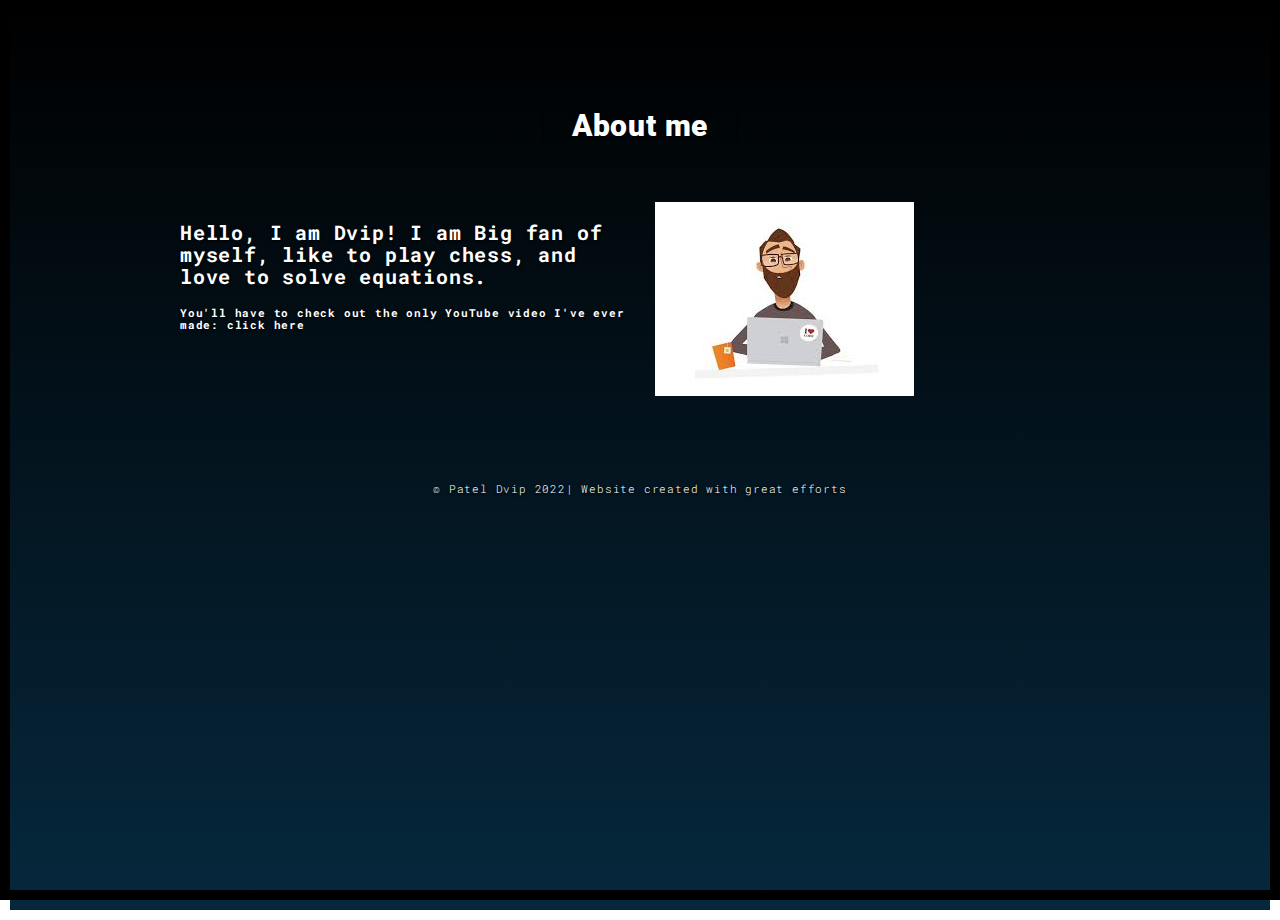
==== commit 18e439b6: "Update aboutme.html" ====
--- a/aboutme.html
+++ b/aboutme.html
@@ -7,10 +7,10 @@
     <meta content="description" name="description" />
     <meta name="google" content="notranslate" />
     <meta name="msapplication-tap-highlight" content="no" />
-    <link href="./src/web-icon.ico" rel="icon" />
+    <link href="images/apple-touch-icon.png" rel="icon" />
     <link rel="stylesheet" href="https://cdn.jsdelivr.net/npm/bootstrap@5.2.1/dist/css/bootstrap.min.css">
     <link rel="script" href="https://cdn.jsdelivr.net/npm/bootstrap@5.2.1/dist/js/bootstrap.bundle.min.js">
-    <title>Starboy-About</title>
+    <title>Dvip Patel: About me</title>
     <link href="css/style.css" rel="stylesheet" />
 </head>
 
@@ -36,8 +36,9 @@
                             <div class="row">
                                 <div class="col-xs-12 col-md-6">
                                     <h3> Hello, I am Dvip! I am Big fan of myself, like to play chess, and love to solve equations.
-                                    </li>
+
                                     </h3>
+                                    <h4>You'll have to check out the only YouTube video I've ever made: <a href="rick.html">click here</a></h4>
                                 </ol>
                                 </div>
                                 <div class="col-xs-12 col-md-6">
